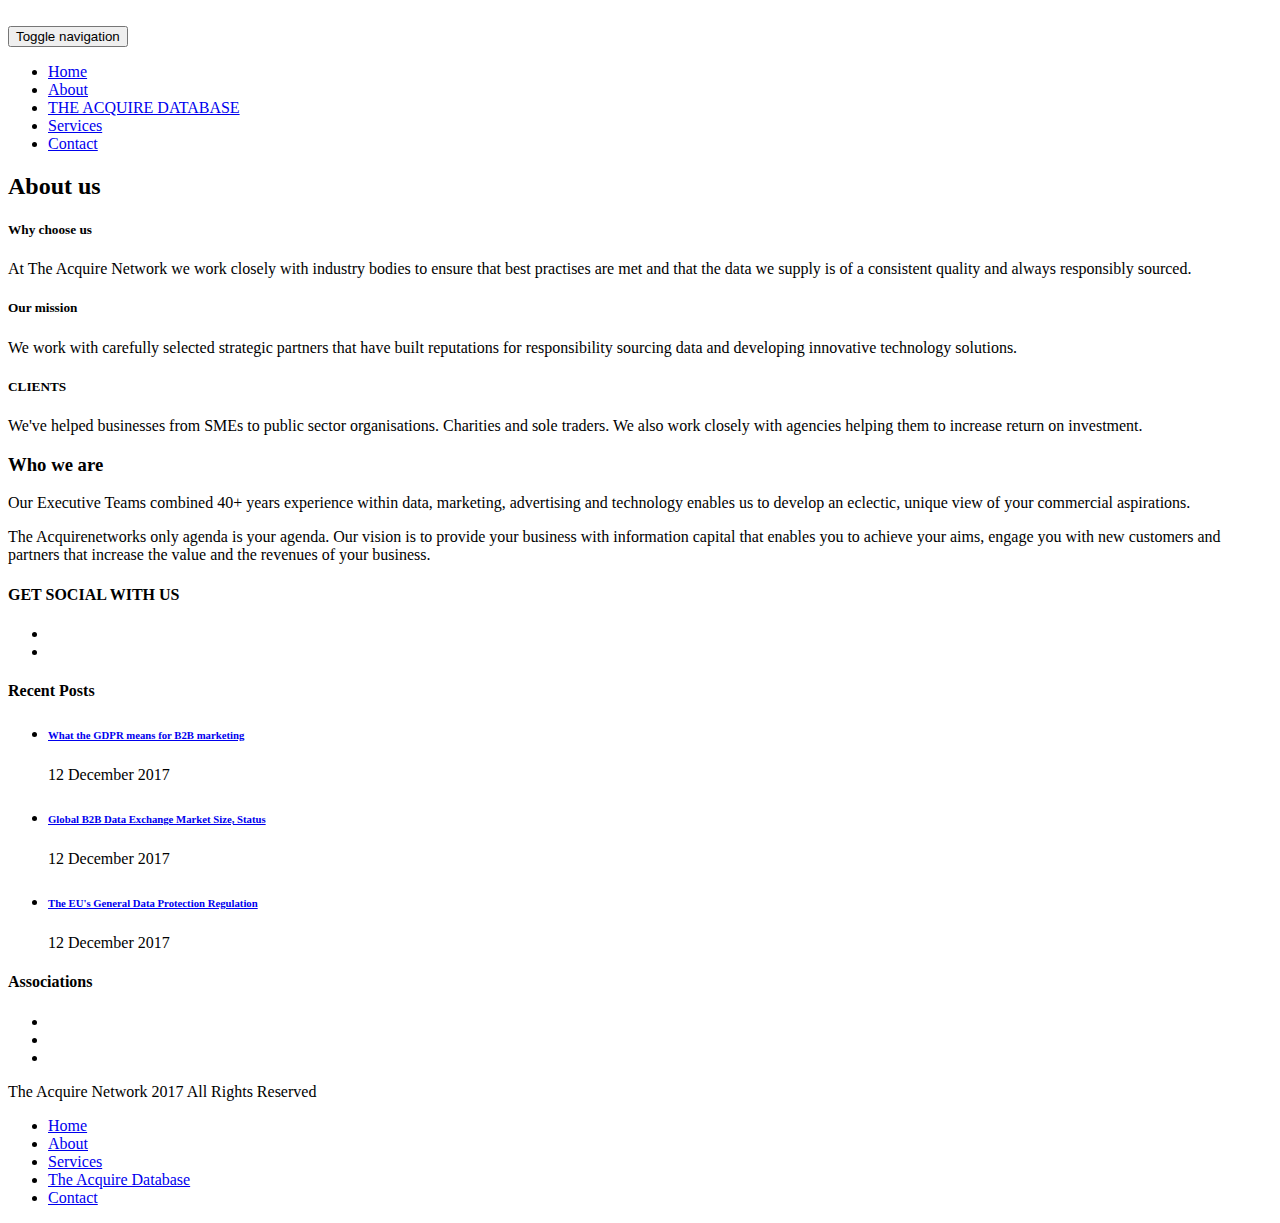
==== about.html @ 7dc89cb4 "website" ====
﻿<!DOCTYPE html>
<html lang="en">
<head>

	<meta charset="utf-8">
  <meta http-equiv="X-UA-Compatible" content="IE=edge">
  <meta name="viewport" content="width=device-width, initial-scale=1">

  <!-- Basic page information -->
  <meta name="description" content="">
  <meta name="keywords" content="">
  <meta name="author" content="Clas-design">
  <title>The Acquire Network - About</title>

  <!-- Fav Icon -->
  <link rel="shortcut icon" href="assets/images/favicon.ico">

  <!-- Custom Google fonts -->
  <link href='http://fonts.googleapis.com/css?family=Raleway:400,500,300,700' rel='stylesheet' type='text/css'>
  <link href='http://fonts.googleapis.com/css?family=Abel' rel='stylesheet' type='text/css'>

  <!-- Bootstrap CSS Style -->
  <link rel="stylesheet" href="assets/css/bootstrap/bootstrap.min.css">

  <!-- Template CSS Style -->
  <link rel="stylesheet" href="assets/css/style.css">

  <!-- Animate CSS  -->
  <link rel="stylesheet" href="assets/css/animate.css">

  <!-- FontAwesome 4.3.0 Icons  -->
  <link rel="stylesheet" href="assets/fonts/font-awesome-4.3/css/font-awesome.min.css">

  <!-- Et-line Icons  -->
  <link rel="stylesheet" href="assets/fonts/et-line-font/style.css">

  <!-- BXslider CSS  -->
  <link rel="stylesheet" href="assets/css/bxslider/jquery.bxslider.css">

  <!-- Owl carousel -->
  <link rel="stylesheet" href="assets/css/owl.carousel/owl.carousel.css">
  <link rel="stylesheet" href="assets/css/owl.carousel/owl.theme.css">
  <link rel="stylesheet" href="assets/css/owl.carousel/owl.transitions.css">

  <!-- Magnific-Popup CSS Style -->
  <link rel="stylesheet" href="assets/css/magnific-popup/magnific-popup.css">

  <!-- YTplayer CSS Style -->
  <link rel="stylesheet" href="assets/css/YTPlayer/jquery.mb.YTPlayer.min.css">

  <!-- Superslides CSS Style -->
  <link rel="stylesheet" href="assets/css/superslides.css">

  <!-- Vegas Slideshow -->
  <link rel="stylesheet" href="assets/css/vegas.min.css">

  <!-- Morphext CSS Style -->
  <link rel="stylesheet" href="assets/css/morphext.css">

  <!-- HTML5 Shim and Respond.js IE8 support of HTML5 elements and media queries -->
  <!-- WARNING: Respond.js doesn't work if you view the page via file:// -->
  <!--[if lt IE 9]>
    <script src="https://oss.maxcdn.com/html5shiv/3.7.2/html5shiv.min.js"></script>
    <script src="https://oss.maxcdn.com/respond/1.4.2/respond.min.js"></script>
  <![endif]-->
	
</head>
<body>

  <!-- Preload the Whole Page -->
  <div id="preloader">      
    <div id="loading-animation">&nbsp;</div>
  </div>

  <!-- Navbar -->
  <header class="header">
    <nav class="navbar navbar-default navbar-fixed-top" role="navigation">
      <div class="container">
      <!-- Brand and toggle get grouped for better mobile display -->
        <div class="navbar-header">
          <button type="button" class="navbar-toggle collapsed" data-toggle="collapse" data-target="#navigation-nav">
            <span class="sr-only">Toggle navigation</span>
            <span class="icon-bar"></span>
            <span class="icon-bar"></span>
            <span class="icon-bar"></span>
          </button>
           <a class="navbar-brand" href="#"><img src="" alt=""></a>
        </div>
  
        <!-- Collect the nav links, forms, and other content for toggling -->
        <div class="collapse navbar-collapse" id="navigation-nav">
          <ul class="nav navbar-nav navbar-right">
            <li><a class="section-scroll" href="index.html">Home</a></li>
            <li class="active"><a class="section-scroll" href="about.html">About</a></li>
            <li><a class="section-scroll" href="database.html">THE ACQUIRE DATABASE</a></li>
            <li><a class="section-scroll" href="services.html">Services</a></li>
            <li><a class="section-scroll" href="contact.html">Contact</a></li>
          </ul>
        </div><!-- /.navbar-collapse -->
      </div><!-- /.container -->
    </nav>
  </header>
  <!-- End Navbar -->

  <div id="wrapper">

  <!-- Head page section
  ================================================== -->
    <section>
      <div id="head-page-section" class="about-head-bg" data-stellar-background-ratio="0">
       <div class="container">
          <div class="row">

            <div class="col-md-8 col-sm-7">
               <div class="head-title">
                <h2>
                  About us
                </h2>
              </div> <!-- end subsection-text -->
            </div> <!-- end col-md-8 -->

            <div class="col-md-4 col-sm-5">
              <div class="project-navigation">
                <ol class="breadcrumb">
                </ol>
              </div>
            </div> <!-- end col-md-4 -->

          </div> <!-- end row -->
        </div> <!-- end container -->
      </div>
    </section>
    <!-- End head page -->

    <!-- About 2
    ================================================== -->
    <section>
      <div id="about-section-2">
        <div class="featured-boxes">
          <div class="row without-margin">

            <div class="col-sm-4">
                <div class="featured-item border-box text-center">
                  <h5>Why choose us</h5>
                  <p>At The Acquire Network we work closely with industry bodies to ensure that best practises are met and that the data we supply is of a consistent quality and always responsibly sourced.</p>
                </div> <!-- end featured-item -->
            </div> <!-- end col-sm-4 -->

            <div class="col-sm-4">
                <div class="featured-item border-box text-center">
                  <h5>Our mission</h5>
                  <p>We work with carefully selected strategic partners that have built reputations for responsibility sourcing data and developing innovative technology solutions.</p>
                </div> <!-- end featured-item -->
            </div> <!-- end col-sm-4 -->

            <div class="col-sm-4">
                <div class="featured-item border-box text-center">
                  <h5>CLIENTS</h5>
                  <p>We've helped businesses from SMEs to public sector organisations. Charities and sole traders. We also work closely with agencies helping them to increase return on investment.</p>
                </div> <!-- end featured-item -->
            </div> <!-- end col-sm-4 -->

          </div> <!-- end row -->
        </div> <!-- end featured-boxes -->
      </div>
    </section>
    <!-- End about section -->

    <!-- Our team skills
    ================================================== -->
    <section>
      <div id="about-our-team" class="pad-sec-60">
        <div class="container">
          <!-- Team skills -->
          <div class="about-team">
            <div class="row">

              <div class="col-md-12 col-sm-12 col-xs-12">
                <div class="title-section">
                  <h3>Who we are</h3>
                </div>
                <p>Our Executive Teams combined 40+ years experience within data, marketing, advertising and technology enables us to develop an eclectic, unique view of your commercial aspirations.</p>
                <p>The Acquirenetworks only agenda is your agenda. Our vision is to provide your business with information capital that enables you to achieve your aims, engage you with new customers and partners that increase the value and the revenues of your business.</p>
              </div> <!-- end col-md-6 -->

              <div class="col-md-12 col-sm-12 col-xs-12">
                <div class="progress-bars">
                  
                  <!-- skillbar -->

                    <!-- meta -->
                  </div> <!-- end p-bar -->

                  <!-- skillbar -->

                    <!-- meta -->
                  </div> <!-- end p-bar -->

                </div> <!-- end skills-bars -->
              </div> <!-- end col-md-6 -->
            </div> <!-- end row -->
          </div> <!-- end about-team -->
        </div>
      </div>
    </section>
    <!-- end our team skills -->

    <section>
      <div class="sep-section"></div>
    </section>

    <!-- End team-section -->

    <!-- Statistics
    ================================================== -->

    <!-- End statistic section -->


    <section>
      <div class="sep-section"></div>
    </section>



  <!-- Footer
  ================================================== -->
  <footer>
    <div class="up-footer">
      <div class="container">
        <div class="row">
          <div class="col-md-4 col-sm-6">
            <div class="widget footer-widget text-widget">
              <h4>GET SOCIAL WITH US</h4>
              <p></p>
              <ul class="social-list">
                <li><a class="twitter" href="https://twitter.com/acquire_network"><i class="fa fa-twitter"></i></a></li>
                <li><a class="linkedin" href="https://www.linkedin.com/company/18337438/"><i class="fa fa-linkedin"></i></a></li>
              </ul>
            </div> <!-- end footer-widget -->
          </div> <!-- end col-md-3 -->

          <div class="col-md-4 col-sm-6">
            <div class="widget footer-widget recent-widget">
              <h4>Recent Posts</h4>
              <ul>
                <li>
                  <h6><a href="https://upfrontbusinessdevelopment.co.uk/gdpr-legislation-means-b2b-marketing">What the GDPR means for B2B marketing</a></h6>
                  <span>12 December 2017</span>
                </li>
                <li>
                  <h6><a href="http://technopow.com/index.php/2017/10/18/b2b-data-exchange-market/">Global B2B Data Exchange Market Size, Status</a></h6>
                  <span>12 December 2017</span>
                </li>
                <li>
                  <h6><a href="https://www.lexology.com/library/detail.aspx?g=6e17b677-af2a-4fb4-bcde-2f281bc77a95.html"">The EU's General Data Protection Regulation</a></h6>
                  <span>12 December 2017</span>
                </li>
              </ul>
            </div> <!-- end recent-widget -->
          </div> <!-- end col-md-3 -->

          <div class="clearfix visible-sm-block"></div>

          <div class="col-md-4 col-sm-6">
            <div class="widget footer-widget more-works-widget">
              <h4>Associations</h4>
              <ul>
                <li><a class="zoom" href="assets/images/portfolio/03.jpg"><img src="assets/images/portfolio/03.jpg" alt=""></a></li>
                <li><a class="zoom" href="assets/images/portfolio/02.jpg"><img src="assets/images/portfolio/02.jpg" alt=""></a></li>
                <li><a class="zoom" href="assets/images/portfolio/01.jpg"><img src="assets/images/portfolio/01.jpg" alt=""></a></li>
              </ul>
            </div>              
          </div> <!-- end col-md-3 -->
        </div> <!-- end row -->
      </div> <!-- end container -->
    </div>

    <div class="footer-line">
      <div class="container">
        <div class="row">
          <div class="col-md-6">
            <p>The Acquire Network 2017 All Rights Reserved</p>
          </div>
          <div class="col-md-6">
            <ul class="footer-menu text-right">
              <li><a href="index.html">Home</a></li>
              <li><a href="about.html">About</a></li>
              <li><a href="services.html">Services</a></li>
              <li><a href="database.html">The Acquire Database</a></li>
              <li><a href="contact.html">Contact</a></li>
            </ul>
          </div>  <!-- end col-md-6   -->         
        </div> <!-- end row      --> 
      </div> <!-- end container -->
    </div> <!-- end footer-line -->

    </footer>
  <!-- End footer -->

  <!-- JS libraries and scripts -->
  <script src="assets/js/jquery-1.11.3.min.js"></script>
  <script src="assets/js/bootstrap.min.js"></script>
  <script src="assets/js/bootstrap-hover-dropdown.min.js"></script>
  <script src="assets/js/jquery.smoothscroll.js"></script>
  <script src="assets/js/jquery.easing.1.3.js"></script>
  <script src="assets/js/jquery.stellar.min.js"></script>
  <script src="assets/js/jquery.countTo.js"></script>
  <script src="assets/js/jquery.waypoints.js"></script>
  <script src="assets/js/jquery.imagesloaded.min.js"></script>
  <script src="assets/js/jquery.appear.min.js"></script>
  <script src="assets/js/jquery.bxslider.min.js"></script>
  <script src="assets/js/jquery.isotope.js"></script>
  <script src="assets/js/jquery.placeholder.js"></script>
  <script src="assets/js/jquery.ajaxchimp.min.js"></script>
  <script src="assets/js/jquery.fitvids.js"></script>
  <script src="assets/js/jquery.magnific-popup.min.js"></script>
  <script src="assets/js/jquery.mb.YTPlayer.min.js"></script>
  <script src="assets/js/jquery.owl.carousel.min.js"></script>
  <script src="assets/js/jquery.superslides.min.js"></script>
  <script src="assets/js/jquery.burger-menu.js"></script>
  <script src="assets/js/burger-menu-scroll.js"></script>
  <script src="assets/js/vegas.min.js"></script>
  <script src="assets/js/jquery.morphext.min.js"></script>
  <script src="http://maps.google.com/maps/api/js?sensor=false"></script>
  <script src="assets/js/jquery.gmaps.js"></script>
  <script src="assets/js/main.js"></script>

</body>
</html>
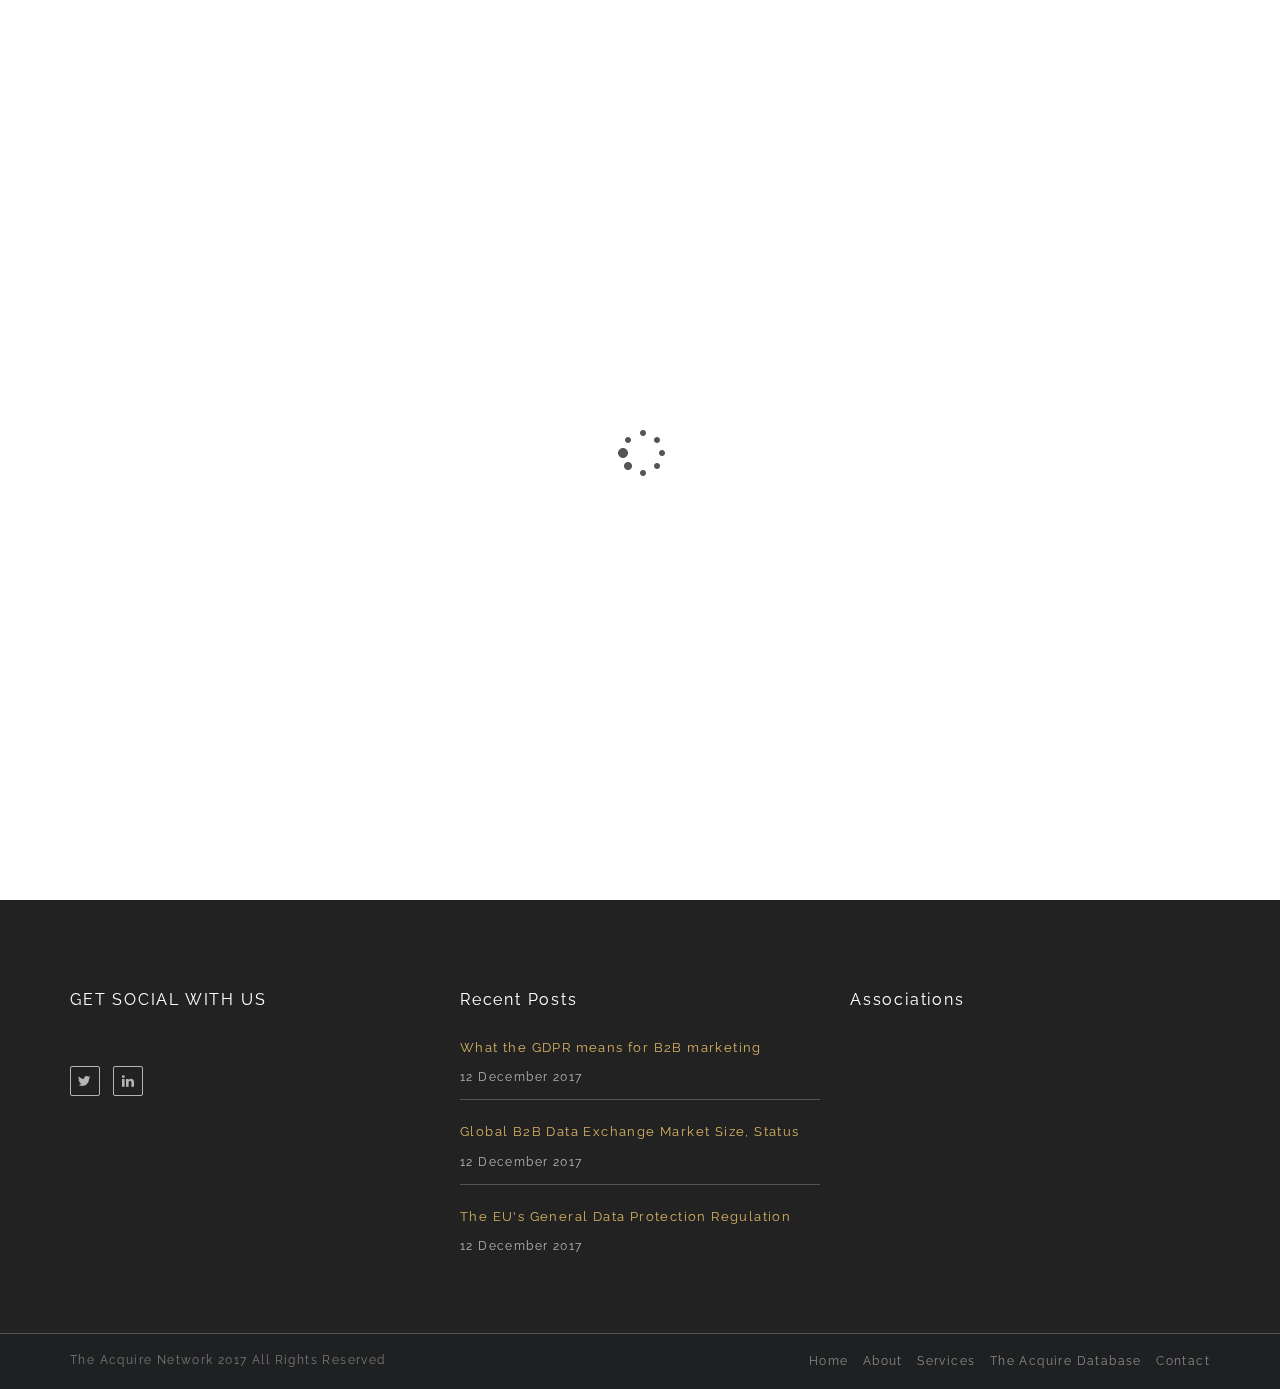
==== commit 9c555a18: "Update about.html" ====
--- a/about.html
+++ b/about.html
@@ -20,42 +20,42 @@
   <link href='http://fonts.googleapis.com/css?family=Abel' rel='stylesheet' type='text/css'>
 
   <!-- Bootstrap CSS Style -->
-  <link rel="stylesheet" href="assets/css/bootstrap/bootstrap.min.css">
+  <link rel="stylesheet" href="css/bootstrap/bootstrap.min.css">
 
   <!-- Template CSS Style -->
-  <link rel="stylesheet" href="assets/css/style.css">
+  <link rel="stylesheet" href="css/style.css">
 
   <!-- Animate CSS  -->
-  <link rel="stylesheet" href="assets/css/animate.css">
+  <link rel="stylesheet" href="css/animate.css">
 
   <!-- FontAwesome 4.3.0 Icons  -->
-  <link rel="stylesheet" href="assets/fonts/font-awesome-4.3/css/font-awesome.min.css">
+  <link rel="stylesheet" href="fonts/font-awesome-4.3/css/font-awesome.min.css">
 
   <!-- Et-line Icons  -->
-  <link rel="stylesheet" href="assets/fonts/et-line-font/style.css">
+  <link rel="stylesheet" href="fonts/et-line-font/style.css">
 
   <!-- BXslider CSS  -->
-  <link rel="stylesheet" href="assets/css/bxslider/jquery.bxslider.css">
+  <link rel="stylesheet" href="css/bxslider/jquery.bxslider.css">
 
   <!-- Owl carousel -->
-  <link rel="stylesheet" href="assets/css/owl.carousel/owl.carousel.css">
-  <link rel="stylesheet" href="assets/css/owl.carousel/owl.theme.css">
-  <link rel="stylesheet" href="assets/css/owl.carousel/owl.transitions.css">
+  <link rel="stylesheet" href="css/owl.carousel/owl.carousel.css">
+  <link rel="stylesheet" href="css/owl.carousel/owl.theme.css">
+  <link rel="stylesheet" href="css/owl.carousel/owl.transitions.css">
 
   <!-- Magnific-Popup CSS Style -->
-  <link rel="stylesheet" href="assets/css/magnific-popup/magnific-popup.css">
+  <link rel="stylesheet" href="css/magnific-popup/magnific-popup.css">
 
   <!-- YTplayer CSS Style -->
-  <link rel="stylesheet" href="assets/css/YTPlayer/jquery.mb.YTPlayer.min.css">
+  <link rel="stylesheet" href="css/YTPlayer/jquery.mb.YTPlayer.min.css">
 
   <!-- Superslides CSS Style -->
-  <link rel="stylesheet" href="assets/css/superslides.css">
+  <link rel="stylesheet" href="css/superslides.css">
 
   <!-- Vegas Slideshow -->
   <link rel="stylesheet" href="assets/css/vegas.min.css">
 
   <!-- Morphext CSS Style -->
-  <link rel="stylesheet" href="assets/css/morphext.css">
+  <link rel="stylesheet" href="css/morphext.css">
 
   <!-- HTML5 Shim and Respond.js IE8 support of HTML5 elements and media queries -->
   <!-- WARNING: Respond.js doesn't work if you view the page via file:// -->
@@ -327,4 +327,4 @@
   <script src="assets/js/main.js"></script>
 
 </body>
-</html>+</html>
--- a/css/style.css
+++ b/css/style.css
@@ -0,0 +1,5805 @@
+/*STYLE.CSS*/
+
+/*This is main CSS file that contains custom style rules used in this template*/
+
+/***********************************************************************************************
+
+    Project Name: Comet
+    Project Description: Creative Multipurpose Template
+    File Name: style.css
+    Author: Claudiu
+    Author URI: http://www.clas-design.com
+    Build Date: 03-12-2015
+    Version: 1.0 Initial Release
+    Copyright: (C) 2016
+
+
+/***********************************************************************************************/
+/* TABLE OF CONTENTS: */
+/***********************************************************************************************/
+
+/*------------------------------------------------------------------------
+
+  01. Common Styles
+      -Help classes
+      -Typography
+      -Buttons
+      -Form
+  02. Preloader
+  03. Navbar
+  04. Navbar>Sticky Header
+  05. Navbar>burger Menu
+  06. Accordion
+  07. Hero section
+  08. Promo section
+  09. About Sections
+  10. Skills section
+  11. History section
+  12. Statistics Section
+  13. Portfolio
+  14. Intermediate section
+  15. Services 
+  16. Process section
+  17. Features services
+  18. Clients section
+  19. Team
+  20. Banner
+  22. Video section
+  23. Choose Section
+  24. Blog section
+  25. Subscribe section
+  26. Testimonials
+  27. Google maps
+  28. Contact
+  29. Footer
+  30. Footer 2
+  31. Single project page
+  32. Special portfolio template
+  33. Special photography template
+  34. Landing Blog
+  35. Blog Post
+  36. Construction Template
+  37. Responsive Part
+
+--------------------------------------------------------------------------*/
+    
+
+/***********************************************************************************************/
+/* =Common Styles */
+/***********************************************************************************************/
+
+body {
+  font-family: 'Raleway', sans-serif;
+  color: #777;
+  line-height: 1.9;
+  font-size: 13px;
+  letter-spacing: 1.4px;
+  -webkit-font-smoothing: antialiased;
+  padding-top: 60px;
+}
+
+a {
+  color: #d6b161;
+  -webkit-transition: all .25s ease-in-out;
+     -moz-transition: all .25s ease-in-out;
+      -ms-transition: all .25s ease-in-out;
+       -o-transition: all .25s ease-in-out;
+          transition: all .25s ease-in-out;
+}
+
+a:hover, a:focus {
+  text-decoration: none;
+}
+
+img {
+  max-width: 100%;
+}
+
+.divider {
+  background-color: #9e9b7e;
+  height: 2px;
+  width: 60px;
+  margin: 20px 0;
+}
+
+a, b, div, ul, li {
+  -webkit-tap-highlight-color: rgba(0,0,0,0);
+  -webkit-tap-highlight-color: transparent;
+  -moz-outline-: none;
+}
+
+img:not([draggable]), embed, object, video {
+  max-width: 100%;
+  height: auto;
+}
+
+/***********************************************************************************************/
+/* =Help classes*/
+/***********************************************************************************************/
+
+.without-padding {
+  padding: 0;
+}
+
+.without-margin {
+  margin: 0;
+}
+
+.container.full-width {
+  width: 100%!important;
+}
+
+.pad-sec {
+  padding: 120px 0;
+}
+
+.pad-sec-100 {
+  padding: 100px 0;
+}
+
+.pad-sec-80 {
+  padding: 80px 0;
+}
+
+.pad-sec-70 {
+  padding: 70px 0;
+}
+
+.pad-sec-60 {
+  padding: 60px 0;
+}
+
+.pad-sec-40 {
+  padding: 40px 0;
+}
+
+.pad-top-20 {
+  padding-top: 20px;
+}
+
+.pad-top-30 {
+  padding-top: 30px;
+}
+
+.pad-top-40 {
+  padding-top: 40px;
+}
+
+.pad-top-50 {
+  padding-top: 50px;
+}
+
+.pad-top-45 {
+  padding-top: 45px
+}
+
+.pad-top-60 {
+  padding-top: 60px;
+}
+
+.pad-top-80 {
+  padding-top: 80px;
+}
+
+.pad-top-100 {
+  padding-top: 100px;
+}
+
+.pad-top-120 {
+  padding-top: 120px;
+}
+
+.pad-top-140 {
+  padding-top: 140px;
+}
+
+.pad-bt-120 {
+  padding-bottom: 120px;
+}
+
+.pad-bt-100 {
+  padding-bottom: 100px;
+}
+
+.pad-bt-80 {
+  padding-bottom: 80px;
+}
+
+.pad-bt-60 {
+  padding-bottom: 60px!important;
+}
+
+.pad-bt-40 {
+  padding-bottom: 40px!important;
+}
+
+.pad-bt-20 {
+  padding-bottom: 40px;
+}
+
+.pad-rt-60 {
+  padding-right: 60px;
+}
+
+.pad-lf-60 {
+  padding-left: 60px;
+}
+
+.pad-lf-20 {
+  padding-left: 20px;
+}
+
+.pad-thb {
+  padding-top: 15px;
+  padding-bottom: 15px;
+}
+
+.sep-section {
+  height: 1px;
+  border-bottom: 1px solid #EAEAEA;
+}
+
+.grey-bg {
+  background: #f5f5f5;
+}
+
+.grey-l-bg {
+  background: #f7f7f7;
+}
+
+.l-grey-bg {
+  background: #fafafa;
+}
+
+.dark-bg {
+  background: #1b1b1b;
+}
+
+.yellow-bg {
+  background: #ffba00!important;
+}
+
+.vertical-align-table {
+  width: 100%;
+  height: 100%;
+  display: table;
+}
+
+.vertical-align-cell {
+  display: table-cell;
+  vertical-align: middle;
+}
+
+.border-r {
+  border-right: 1px solid #e1e1e1;
+}
+
+.bt-0 {
+  border-bottom: 0!important;
+}
+
+/***********************************************************************************************/
+/* =Typography */
+/***********************************************************************************************/
+
+h1, h2, h3, h4, h5, h6, .h1, .h2, .h3, .h4, .h5, .h6 {
+  font-weight: 700;
+  color: #1f2021;
+  text-transform: uppercase;
+}
+
+h1, .h1, h2, .h2, h3, .h3 {
+  margin-top: 0;
+  margin-bottom: 20px;
+}
+
+h1, .h1 {
+  font-family: 'Abel', sans-serif;
+  font-weight: 300;
+  letter-spacing: 5px;
+  text-transform: uppercase;
+  font-size: 64px;
+  line-height: 1.5;
+  margin-bottom: 0;
+}
+
+h2 {
+  font-size: 24px;
+  line-height: 1.5;
+}
+
+h3 {
+  font-size: 20px;
+  line-height: 1.5;
+}
+
+h4 {
+  font-size: 16px;
+  padding-bottom: 20px;
+  line-height: 1.4;
+}
+
+h5 {
+  font-size: 14px;
+  line-height: 1.6;
+}
+
+h6 {
+  font-size: 12px;
+}
+
+.color {
+  color: #35d3b7;
+}
+
+.color-const {
+  color: #F4BC16;
+}
+
+.color-yellow {
+  color: #eeb313;
+}
+
+.font-size-40 {
+  font-size: 40px;
+}
+
+/***********************************************************************************************/
+/* =Buttons */
+/***********************************************************************************************/
+
+.btn {
+  font-size: 13px;
+  letter-spacing: 1px;
+  padding: 14px 25px;
+  border-radius: 1px;
+  -webkit-transition: all .25s ease-in-out;
+  -moz-transition: all .25s ease-in-out;
+  -ms-transition: all .25s ease-in-out;
+  -o-transition: all .25s ease-in-out;
+  transition: all .25s ease-in-out;
+}
+
+.btn:focus, .btn:active:focus, .btn.active:focus, .btn.focus, .btn:active.focus, .btn.active.focus {
+  outline: 0;
+}
+
+.btn-lg {
+  padding: 17px 34px;
+  letter-spacing: 1.3px;
+}
+
+.btn-md {
+  padding: 13px 27px;
+}
+
+.btn-sm {
+  padding: 10px 37px;
+  font-size: 12px;
+  -webkit-border-radius: 2px;
+     -moz-border-radius: 2px;
+          border-radius: 2px;
+}
+
+.btn-xs {
+  padding: 6px 18px;
+  font-size: 12px;
+}
+
+.btn-rounded {
+  border-radius: 4px;
+}
+
+.btn-primary {
+  text-transform: uppercase;
+  background-color: #222;
+  border-color:#222;
+}
+
+.btn-light-solid {
+    background: #fff;
+    color: #222;
+}
+
+.btn-primary:hover, .btn-primary:focus, .btn-primary.focus, .btn-primary:active, 
+.btn-primary.active, .open>.dropdown-toggle.btn-primary, .btn-light-solid:hover, 
+.btn-light-solid:focus, .btn-light-solid:active, .btn-light-solid:visited {
+  color: #fff;
+  background-color: #d6b161;
+  border-color: #d6b161;
+}
+
+.btn-colored {
+  background-color: #d6b161;
+  color: #fff;
+}
+
+.btn-colored:hover, .btn-colored:focus, .btn-colored:active {
+  background-color: #222;
+  color: #fff;
+}
+
+.btn-dark-border {
+  background: transparent;
+  border: 1px solid #222;
+  color: #222;
+}
+
+.btn-dark-border:hover {
+  background: #222;
+  border: 1px solid #222;
+  color: #fff;
+}
+
+.btn-clean {
+  color: #fff;
+  border: 1px solid #fff;
+}
+
+.btn-clean:hover, .btn-clean:visited, .btn-clean:active, .btn-clean {
+  color: #fff;
+}
+
+.btn-clean-2 {
+  border-color: #6B6B6B;
+  color: #1f2021;
+  text-transform: uppercase;
+  letter-spacing: 0;
+  background: transparent;
+}
+
+.btn-gray {
+  color: #777;
+  background: #e5e5e5;
+}
+
+.btn-yellow {
+  background-color: #ffba00;
+  color: #fff;
+  -webkit-transition: all .25s ease;
+     -moz-transition: all .25s ease;
+      -ms-transition: all .25s ease;
+       -o-transition: all .25s ease;
+          transition: all .25s ease;
+}
+
+.btn-yellow:hover, .btn-yellow:active, .btn-yellow:focus {
+  background-color: #222;
+  border-color: #222;
+  box-shadow: none;
+  color: #fff;
+}
+
+.btn-dark {
+  color: #FFF;
+  text-transform: uppercase;
+  background: rgba(34,34,34, .9);
+  font-weight: 400;
+  border-color: rgba(0,0,0, .7);
+}
+
+.btn-dark:hover, .btn-dark:active, .btn-dark:focus, .btn-dark:visited {
+  color: rgba(255,255,255, .85);
+  background: rgba(0,0,0, .7);
+  outline: 0;
+  box-shadow: none;
+}
+
+/***********************************************************************************************/
+/* =Form */
+/***********************************************************************************************/
+
+.form-group {
+  margin-bottom: 20px;
+}
+
+.form-control {
+  font-size: 13px;
+  color: #555;
+  background-color: #fff;
+  background-image: none;
+  border: 1px solid #ccc;
+  border-radius: 1px;
+  height: auto;
+  padding: 10px 12px;
+    -webkit-box-shadow: none;
+  -moz-box-shadow: none;
+  box-shadow: none;
+  -webkit-transition: all 0.2s cubic-bezier(0.000, 0.000, 0.580, 1.000);
+  -moz-transition: all 0.2s cubic-bezier(0.000, 0.000, 0.580, 1.000);
+  -o-transition: all 0.2s cubic-bezier(0.000, 0.000, 0.580, 1.000);
+  -ms-transition: all 0.2s cubic-bezier(0.000, 0.000, 0.580, 1.000);
+  transition: all 0.2s cubic-bezier(0.000, 0.000, 0.580, 1.000);
+}
+
+.form-control:focus {
+  color: #111;
+  border-color: rgba(0,0,0, .7);
+  -webkit-box-shadow: none;
+  -moz-box-shadow: none;
+  box-shadow: none;
+  outline: none;
+}
+
+.f-cons:focus {
+  border-color: #ffba00;
+}
+
+/***********************************************************************************************/
+/* =Preloader */
+/***********************************************************************************************/ 
+
+#preloader {
+  background-color: #FFF;
+  bottom: 0;
+  left: 0;
+  position: fixed;
+  right: 0;
+  top: 0;
+  z-index: 999999;
+}
+
+#loading-animation {
+  background-image: url("../images/loading.gif") ;
+  opacity: 0.7;
+  background-position: center center;
+  background-repeat: no-repeat;
+  height: 200px;
+  left: 50%;
+  margin: -100px 0 0 -100px;
+  position: absolute;
+  top: 50%;
+  width: 200px;
+  border-radius: 4px;
+}
+
+#loading-animation.load-const {
+  background-image: url("../images/loading-c.gif") ;
+}
+
+#loading-animation.load-port {
+  background-image: url("../images/loading-p.gif") ;
+}
+
+/***********************************************************************************************/
+/* =Navbar */
+/***********************************************************************************************/
+
+.navbar-brand {
+  padding-top: 9px;
+}
+
+.navbar-default {
+  background-color: #fff;
+  border: 2px solid #f0f0f0;
+}
+
+.navbar-default .navbar-collapse, .navbar-default .navbar-form {
+  border: transparent;
+}
+
+.navbar-default .navbar-nav > .active > a, .navbar-default .navbar-nav > .active > a:hover, 
+.navbar-default .navbar-nav > .active > a:focus {
+  background: transparent;
+  color: #d6b161;
+}
+
+.navbar-innovation .navbar-nav > .active > a, .navbar-innovation .navbar-nav > .active > a:hover, 
+.navbar-innovation .navbar-nav > .active > a:focus {
+  background: transparent;
+  color: #ffba00;
+}
+
+.navbar-default .navbar-nav > li > a:hover, .navbar-default .navbar-nav > li > a:focus {
+  color: #d6b161!important;
+}
+
+.navbar-innovation .navbar-nav > li > a:hover, .navbar-innovation .navbar-nav > li > a:focus {
+  color: #ffba00!important;
+}
+
+.navbar-innovation .navbar-nav>li>.dropdown-menu {
+  border-top: 3px solid #ffba00;
+  margin-top: -1px!important;
+}
+
+.navbar-nav {
+  margin: 7.5px -10px;
+}
+
+.navbar-default .navbar-nav > li > a {
+  color: #060606;
+  text-transform: uppercase;
+  -webkit-transition: color .3s ease-in-out;
+     -moz-transition: color .3s ease-in-out;
+      -ms-transition: color .3s ease-in-out;
+       -o-transition: color .3s ease-in-out;
+          transition: color .3s ease-in-out;
+}
+
+.navbar-nav > li > a {
+  text-align: center;
+}
+
+.nav > li > a {
+  padding: 13px;
+}
+
+.navbar-default .navbar-toggle:hover, .navbar-default .navbar-toggle:focus {
+  background: transparent;
+}
+
+.navbar-default .navbar-toggle .icon-bar {
+  background-color: #626262;
+}
+
+.dropdown-menu {
+  top: 120%;
+  font-size: 12px;
+  text-transform: uppercase;
+    -webkit-box-shadow: none;
+  box-shadow: none;
+  border-radius: 2px;
+  border-top: 0;
+  padding: 12px 5px;
+  border-top: 3px solid #d6b161;
+  -webkit-transition: all .35 ease-in;
+     -moz-transition: all .35 ease-in;
+      -ms-transition: all .35 ease-in;
+       -o-transition: all .35 ease-in;
+          transition: all .35 ease-in;
+}
+
+.dropdown-menu>li>a {
+  padding: 5px 15px;
+  line-height: 1.7;
+  letter-spacing: 2px;
+  text-transform: none;
+  font-size: 13px;
+}
+
+.dropdown-menu>li>a:focus, .dropdown-menu>li>a:hover {
+  background-color: #fff;
+  color: #35d3b7;
+}
+
+.navbar-innovation .dropdown-menu>li>a:focus, .dropdown-menu>li>a:hover {
+  color: #ffba00;
+}
+
+.navbar-default .navbar-nav>.open>a, .navbar-default .navbar-nav>.open>a:focus, .navbar-default .navbar-nav>.open>a:hover {
+  background-color: #fff;
+  color: #d6b161;
+}
+
+.navbar-innovation .navbar-nav>.open>a, .navbar-default .navbar-nav>.open>a:focus, .navbar-default .navbar-nav>.open>a:hover {
+  color: #ffba00!important;
+}
+
+.navbar-default .dropdown:hover>.dropdown-menu {
+  display: block;
+}
+
+.navbar-fixed-bottom .navbar-collapse, .navbar-fixed-top .navbar-collapse {
+  max-height: 430px!important;
+}
+
+/************************************************************************
+// =Navigation>Sticky Header
+*************************************************************************/
+
+.sticky-header {
+  height: 80px;
+  width: 100%;
+  z-index: 56;
+  padding: 27px 0;
+  position: absolute;
+  top: 0;
+}
+
+.sticky-header .logo,
+.sticky-header .top-bars {
+  padding-left: 0;
+}
+
+.sticky-header .logo img {
+  max-height: 50px;
+}
+
+.sticky-header .top-bars {
+  text-align: right;
+  font-size: 28px;
+  color: black;
+}
+
+.sticky-header .top-bars .fa-wrap {
+  margin-right: 3px;
+  float: right;
+}
+
+.sticky-header .top-bars .fa {
+  cursor: pointer;
+}
+
+.sticky-header .top-bars .fa:hover {
+  color: #7e7d7d;
+}
+
+.sticky-header .navbar.active {
+  position: fixed;
+  display: block;
+  width: 100%;
+  opacity: 0.95;
+  background: #fff;
+  width: 100%;
+  padding: 0;
+  border-bottom: 1px solid rgb(242, 242, 242);
+}
+
+/************************************************************************
+// =Navigation>burger Menu
+*************************************************************************/
+
+.burger-menu {
+  display: none;
+  background-color: rgba(0, 0, 0, 0.8);
+  position: fixed;
+  left: 0;
+  top: 0;
+  width: 100%;
+  height: 100%;
+  z-index: 999;
+}
+
+.burger-menu .container {
+  position: relative;
+}
+
+.burger-menu a {
+  color: #e6e5e5;
+}
+
+.burger-menu a:hover {
+  color: white;
+}
+
+.burger-menu .icon-wrap {
+  font-size: 50px;
+  position: absolute;
+  right: 0;
+  top: 54px;
+  display: block;
+}
+
+.burger-menu .icon-wrap .close-icon {
+  cursor: pointer;
+  -webkit-transition: opacity .3s;
+  transition: opacity .3s;
+  display: block;
+}
+
+.burger-menu .icon-wrap .close-icon:hover {
+  opacity: .7;
+}
+
+.burger-menu .menu-wrap {
+  text-align: center;
+  letter-spacing: 2px;
+  margin-top: 16%;
+  overflow-y: auto;
+}
+
+.burger-menu .menu-wrap ul {
+  padding-left: 0;
+}
+
+.burger-menu .menu-wrap > ul > li {
+  font-size: 26px;
+  font-weight: 600;
+  text-transform: uppercase;
+  margin-bottom: 20px;
+  list-style-type: none;
+}
+
+.burger-menu .menu-wrap > ul > li > a {
+  color: white;
+  position: relative;
+}
+
+.burger-menu .menu-wrap > ul > li > a:hover {
+  color: #e6e5e5;
+}
+
+.burger-menu .menu-wrap ul ul {
+  font-size: 20px;
+  text-transform: capitalize;
+  font-weight: 500;
+  padding-left: 0;
+  margin-top: 24px;
+  line-height: 1.5;
+  display: none;
+}
+
+.burger-menu .menu-wrap ul ul li {
+  list-style-type: none;
+}
+
+.burger-menu .menu-wrap ul ul a {
+  color: #7e7d7d;
+}
+
+.burger-menu .menu-wrap ul ul a:hover {
+  color: #e6e5e5;
+}
+
+.open-menu {
+  cursor: pointer;
+  position: absolute;
+  right: -50px;
+  top: 0;
+  padding: 7px;
+  font-weight: 100;
+  color: white;
+  font-size: 20px;
+}
+
+/***********************************************************************************************/
+/* =Accordion*/
+/***********************************************************************************************/
+
+#feature-section-3 .col-md-5 {
+  padding-right: 45px;
+}
+
+dl.accordion {
+  margin-top: 30px;
+}
+
+.accordion > dt{
+  margin-bottom: 5px;
+  font-size: 12px;
+  font-weight: 400;
+  text-transform: uppercase;
+  letter-spacing: 0.2em;
+}
+
+.accordion > dt > a{
+  display: block;
+  position: relative;
+  color: #777;
+  text-decoration: none;
+  padding: 14px 20px;
+  border: 1px solid #e5e5e5;
+  -webkit-transition: all 0.27s cubic-bezier(0.000, 0.000, 0.580, 1.000);  
+    -moz-transition: all 0.27s cubic-bezier(0.000, 0.000, 0.580, 1.000); 
+    -o-transition: all 0.27s cubic-bezier(0.000, 0.000, 0.580, 1.000);
+    -ms-transition: all 0.27s cubic-bezier(0.000, 0.000, 0.580, 1.000); 
+    transition: all 0.27s cubic-bezier(0.000, 0.000, 0.580, 1.000);
+}
+
+.accordion > dt > a:hover{
+  text-decoration: none;
+  border-color: #ddd;
+  background-color: #fcfcfc;  
+  color: #444;
+}
+
+.accordion > dt > a.active{
+  color: #000;
+  border-color: #ddd;
+  background-color: #fcfcfc;
+  cursor: default;
+}
+
+.accordion > dt > a:after{
+  content: "\f107";
+  width: 15px;
+  height: 15px;
+  margin-top: -8px;
+  position: absolute;
+  top: 50%;
+  right: 10px;
+  font-family: 'FontAwesome';
+  speak: none;
+  font-style: normal;
+  font-weight: normal;
+  font-variant: normal;
+  text-transform: none;
+  font-size: 15px;
+  line-height: 15px;
+  text-align: center;
+  color: #999;
+  -webkit-font-smoothing: antialiased;
+  -webkit-transition: all 0.27s cubic-bezier(0.000, 0.000, 0.580, 1.000);  
+    -moz-transition: all 0.27s cubic-bezier(0.000, 0.000, 0.580, 1.000); 
+    -o-transition: all 0.27s cubic-bezier(0.000, 0.000, 0.580, 1.000);
+    -ms-transition: all 0.27s cubic-bezier(0.000, 0.000, 0.580, 1.000); 
+    transition: all 0.27s cubic-bezier(0.000, 0.000, 0.580, 1.000);
+}
+
+.accordion > dt > a.active:after,
+.accordion > dt > a.active:hover:after{
+  content: "\f106";
+  color: #111;
+}
+
+.accordion > dt > a:hover:after{
+  color: #444;
+}
+
+.accordion > dd{
+  margin-bottom: 10px;
+  padding: 10px 20px 20px;
+  line-height: 2;
+  color: #777;
+}
+
+/***********************************************************************************************/
+/* =Hero Section */
+/***********************************************************************************************/
+
+#hero-section {
+  position: relative;
+  display: table;
+  width: 100%;
+  height: 100vh; 
+  min-height: 100%;
+  -webkit-background-size: cover;
+     -moz-background-size: cover;
+       -o-background-size: cover;
+          background-size: cover;
+}
+
+.hero-content {
+  position: relative;
+  display: table-cell;
+  vertical-align: middle;
+  width: 100%;
+  height: 100%;
+  margin: 0 auto;
+  z-index: 2;
+}
+
+.hero-content h1, p.hero, .hero-slider-content h1 {
+  color: #fff;
+}
+
+.div-line {
+  width: 50px;
+  background-color: #fff;
+  height: 3px;
+  margin: 20px 0;
+}
+
+p.hero {
+  line-height: 1.5;
+  margin: 0;
+  font-family: 'Abel', sans-serif;
+  letter-spacing: 6px;
+  font-size: 20px!important;
+  margin-bottom: 10px!important;
+  text-transform: uppercase;
+}
+
+.hero-content p, .hero-slider-content p {
+  color: #fff;
+  margin-bottom: 10px;
+  line-height: 2.2;
+  font-size: 14px;
+  font-weight: 300;
+}
+
+.hero-content .call-to-action, .hero-slider-content .call-to-action {
+  padding-top: 30px;
+}
+
+span.spacebtn {
+  padding: 10px;
+}
+
+ul.caption-slides {
+  padding-left: 0;
+}
+
+ul.caption-slides li {
+  text-align: center;
+}
+
+.caption-slides .div-line {
+  text-align: center;
+  margin: 20px auto;
+}
+
+.creative-hero-page {
+  background: url("../images/temp/hero.jpg") no-repeat center center;
+  height: 100%;
+  -webkit-background-size: cover;
+     -moz-background-size: cover;
+       -o-background-size: cover;
+          background-size: cover;
+}
+
+.creative-hero-page:before {
+  position: absolute;
+  content: '';
+  top: 0;
+  left: 0;
+  background: rgba(0, 0, 0, 0.4);
+  width: 100%;
+  height: 100%;
+  z-index: 2;
+}
+
+.creative-hero-page-2 {
+  background: url("../images/temp/hero-slide-6.jpg") no-repeat center center;
+  height: 100%;
+  width: 100%;
+  -webkit-background-size: cover;
+     -moz-background-size: cover;
+       -o-background-size: cover;
+          background-size: cover;
+}
+
+.creative-hero-page-2:before {
+  position: absolute;
+  content: '';
+  top: 0;
+  left: 0;
+  background: rgba(0, 0, 0, 0.3);
+  width: 100%;
+  height: 100%;
+  z-index: 2;
+}
+
+.creative-hero-page-3 {
+  background: url("../images/temp/hero-slide-8.jpg") no-repeat center center;
+  height: 100%;
+  -webkit-background-size: cover;
+     -moz-background-size: cover;
+       -o-background-size: cover;
+          background-size: cover;
+}
+
+.creative-hero-page-3:before {
+  position: absolute;
+  content: '';
+  top: 0;
+  left: 0;
+  background: rgba(0, 0, 0, 0.4);
+  width: 100%;
+  height: 100%;
+  z-index: 2;
+}
+
+.creative-hero-page-4 {
+  background: url("../images/temp/hero-bg.jpg") no-repeat center center;
+  height: 100%;
+  -webkit-background-size: cover;
+     -moz-background-size: cover;
+       -o-background-size: cover;
+          background-size: cover;
+}
+
+.creative-hero-page-4:before {
+  position: absolute;
+  content: '';
+  top: 0;
+  left: 0;
+  background: rgba(0, 0, 0, 0.3);
+  width: 100%;
+  height: 100%;
+  z-index: 2;
+}
+
+.creative-hero-page-5 {
+  background: url("../images/temp/hero-slide-1.jpg") no-repeat center center;
+  height: 100%;
+  -webkit-background-size: cover;
+     -moz-background-size: cover;
+       -o-background-size: cover;
+          background-size: cover;
+  width: 100%;
+}
+
+.creative-hero-page-5:before {
+  position: absolute;
+  content: '';
+  top: 0;
+  left: 0;
+  background: rgba(0, 0, 0, 0.3);
+  width: 100%;
+  height: 100%;
+  z-index: 2;
+}
+
+.hero-video-section {
+  background: url("../images/temp/hero-slide-7.jpg") no-repeat center center;
+  position: relative;
+  display: table;
+  width: 100%;
+  height: 100vh; 
+  min-height: 100%;
+  -webkit-background-size: cover;
+     -moz-background-size: cover;
+       -o-background-size: cover;
+          background-size: cover;
+}
+
+.hero-video-section:before {
+  position: absolute;
+  content: '';
+  top: 0;
+  left: 0;
+  background: rgba(5,5,5,0.3);
+  width: 100%;
+  height: 100%;
+  z-index: 2;
+}
+
+#hero-video-section .container {
+  position: relative;
+  z-index: 3;
+}
+
+/***********************************************************************************************/
+/* =Promo section */
+/***********************************************************************************************/
+
+.promo-section.yellow-bg h4 {
+  margin-bottom: 0;
+  padding-bottom: 5px;
+  color: #fff;
+}
+
+.promo-section.yellow-bg p {
+  color: #fff;
+}
+
+.promo-section .btn {
+  margin-top: 10px;
+}
+
+.promo-section.dark-bg h4 {
+  margin-bottom: 0;
+  padding-bottom: 10px;
+  color: #fff;
+}
+
+.promo-section.dark-bg p {
+  color: #fff;
+}
+
+.promo-action {
+  text-align: right;
+}
+
+/***********************************************************************************************/
+/* =About */
+/***********************************************************************************************/
+
+.about-head-bg {
+  background: url('../images/temp/hero-slide-8.jpg') center top;
+  position: relative;
+  background-size: cover;
+}
+
+.about-head-bg:before {
+  position: absolute;
+  content: '';
+  top: 0;
+  left: 0;
+  background: rgba(5,5,5,0.3);
+  width: 100%;
+  height: 100%;
+  z-index: 2;
+}
+
+.about-head-bg .container {
+  position: relative;;
+  z-index: 5;
+}
+
+.about-head-bg h2, .about-head-bg h4, .about-head-bg .breadcrumb a {
+  color: #fff;
+}
+
+.about-head-bg-2 {
+  background: url('../images/temp/hero-slide-3.jpg') center top;
+  position: relative;
+  background-size: cover;
+}
+
+.about-head-bg-2:before {
+  position: absolute;
+  content: '';
+  top: 0;
+  left: 0;
+  background: rgba(5,5,5,0.5);
+  width: 100%;
+  height: 100%;
+  z-index: 2;
+}
+
+.about-head-bg-2 .container {
+  position: relative;;
+  z-index: 5;
+}
+
+.about-head-bg-2 h2, .about-head-bg-2 h4, .about-head-bg-2 .breadcrumb a {
+  color: #fff;
+}
+
+#about-section-1 {
+  border-bottom: 1px solid #EAEAEA;
+  background: #FDFDFD;
+}
+
+.bg-about {
+  position: relative;
+  background: url("../images/temp/about-bg.jpg") no-repeat center center;
+  background-size: cover;
+  padding: 0;
+  height: 660px;
+  display: table;
+  width: 100%;
+  overflow: hidden;
+}
+
+.bg-about:before {
+  position: absolute;
+  content: '';
+  top: 0;
+  left: 0;
+  background: rgba(53, 55, 62, 0.75);
+  width: 100%;
+  height: 100%;
+  z-index: 2;
+}
+
+.about-title {
+  position: relative;
+  display: table-cell;
+  vertical-align: middle;
+  width: 100%;
+  height: 100%;
+  margin: 0 auto;
+  z-index: 2;
+  text-align: center;
+}
+
+.about-title p {
+  font-weight: 700;
+  text-transform: uppercase;
+  font-size: 32px;
+  color: #fff;
+  display: inline-block;
+  padding: 40px 30px;
+  border: 3px solid #ffffff;
+  letter-spacing: 2px;
+}
+
+.about-us {
+  padding: 9% 9% 0 13%;
+}
+
+.about-us h3 {
+  width: 80%;
+  line-height: 1.3;
+}
+
+.about-us .text-content {
+  margin-bottom: 40px;
+  line-height: 24px;
+}
+
+.about-us span {
+  font-size: 23px;
+  color: #35d3b7;
+  margin-right: 12px
+}
+
+.alt-about-item {
+  margin-bottom: 30px;
+}
+
+.alt-about-title {
+  margin: 21px 0;
+  font-size: 16px;
+  text-transform: capitalize;
+  color: #353535;
+  line-height: 23px;
+  font-weight: 500;
+}
+
+#about-section-1 .about-boxes {
+  padding-bottom: 50px;
+}
+
+.about-boxes {
+  padding-top: 30px;
+}
+
+.about-box h4 {
+  color: #35d3b7;
+  font-weight: 500;
+  letter-spacing: 2px;
+  padding-top: 15px;
+  padding-bottom: 8px;
+}
+
+#about-section-1 .about-post {
+  padding-bottom: 60px;
+}
+
+.about-icon-1 {
+  font-size: 40px;
+  border: 5px solid #f6f6f6;
+  width: 100px;
+  height: 100px;
+  display: inline-block;
+  border-radius: 50%;
+  line-height: 100px;
+  margin-bottom: 30px;
+  color: #9a9a9a;
+}
+
+.featured-boxes .col-sm-3, .featured-boxes .col-sm-4 {
+  padding: 0;
+}
+
+.featured-item.border-box {
+  border: 1px solid #f2f2f2;
+  padding: 70px 50px 60px 50px;
+  margin-left: -1px;
+  margin-bottom: -1px;
+}
+
+.featured-item h5 {
+  margin-bottom: 20px;
+  color: #323232;
+}
+
+.featured-icon {
+  font-size: 40px;
+  color: #323232;
+  padding-bottom: 20px;
+  display: inline-block;
+}
+
+.featured-item.border-box:hover {
+    border: 1px solid transparent;
+    background: #222222;
+    color: #7e7e7e;
+    -webkit-transition: all .25s ease;
+       -moz-transition: all .25s ease;
+        -ms-transition: all .25s ease;
+         -o-transition: all .25s ease;
+            transition: all .25s ease;
+}
+
+.featured-item.border-box:hover h5 {
+  color: #fff;
+}
+
+.featured-item.border-box:hover span {
+  color: #d6b161;
+}
+
+.about-sec-text h3 {
+  text-transform: none;
+  margin-top: 25px;
+  margin-bottom: 10px;
+}
+
+/***********************************************************************************************/
+/* =Skills section */
+/***********************************************************************************************/
+
+#skills-section-1 h3 {
+  font-weight: 400;
+  letter-spacing: 1.8px;
+}
+
+#skills-section-1 p {
+  font-size: 14px!important;
+  font-weight: 300;
+}
+
+#skills-section-1 .progress-bars, #skills-section-2 .progress-bars {
+  padding-top: 20px!important;
+}
+
+#skills-section-1 .progress, #skills-section-2 .progress {
+  height: 2px;
+}
+
+#skills-section-1  h6.progress-title, #about-section-4  h6.progress-value {
+  margin-bottom: 0!important;
+  margin-top: 12px;
+}
+
+/***********************************************************************************************/
+/* =History section */
+/***********************************************************************************************/
+
+.section_header {
+  padding-bottom: 10px;
+  padding-top: 15px;
+}
+
+.history-content p b {
+  color: #7a7a7a;
+}
+
+.history-content p span {
+  color: #d6b161;
+}
+
+.history-content .view-more {
+  padding-top: 35px;
+}
+
+.img-history {
+  text-align: center;
+}
+
+.img-history img {
+  width: 100%;
+}
+
+.agency-hist {
+  background: url('../images/temp/hero-slide-5.jpg') center top;
+  position: relative;
+  padding: 70px 0;
+  color: #fff!important;
+}
+
+.agency-hist:before {
+  position: absolute;
+  content: '';
+  top: 0;
+  left: 0;
+  background: rgba(5,5,5,0.8);
+  width: 100%;
+  height: 100%;
+  z-index: 2;
+}
+
+.agency-hist .container {
+  position: relative;
+  z-index: 3;
+}
+
+.agency-hist h2  {
+  font-size: 25px;
+  color: #ffffff;
+  margin: 25px 0px 30px;
+  line-height: 1.6;
+}
+
+/***********************************************************************************************/
+/* =Statistics section*/
+/***********************************************************************************************/
+
+#statistic-section {
+  padding-top: 90px;
+  text-align: center;
+  color: #222;
+}
+
+.statistic-bg {
+  background: url('../images/temp/hero-slide-7.jpg') center top;
+  position: relative;
+}
+
+.statistic-bg:before {
+  position: absolute;
+  content: '';
+  top: 0;
+  left: 0;
+  background: rgba(5,5,5,0.7);
+  width: 100%;
+  height: 100%;
+  z-index: 2;
+}
+
+#statistic-section .container {
+  position: relative;
+  z-index: 3;
+}
+
+.statistic-percent {
+  padding-bottom: 75px;
+}
+
+span.percentfactor {
+  font-size: 42px;
+  margin-bottom: 4px;
+}
+
+.fact p {
+  margin-top: 10px;
+  text-transform: uppercase;
+}
+
+.stats-icon span {
+  display: block;
+  font-size: 36px;
+  margin-bottom: 30px;
+}
+
+.statistic-bg span.percentfactor, .statistic-bg .fact p, .statistic-bg .stats-icon span {
+  color: #fff;
+}
+
+/***********************************************************************************************/
+/* =Portfolio */
+/***********************************************************************************************/
+
+.folio-head-bg-2 {
+  background: url('../images/temp/hero-slide-7.jpg') center top;
+  position: relative;
+  background-size: cover;
+}
+
+.folio-head-bg-2:before {
+  position: absolute;
+  content: '';
+  top: 0;
+  left: 0;
+  background: rgba(5,5,5,0.3);
+  width: 100%;
+  height: 100%;
+  z-index: 2;
+}
+
+.folio-head-bg-2 .container {
+  position: relative;;
+  z-index: 5;
+}
+
+.folio-head-bg-2 h2, .folio-head-bg-2 h4, .folio-head-bg-2 .breadcrumb li a {
+  color: #fff!important;
+}
+
+#portfolio-section {
+  padding-bottom: 0;
+}
+
+.project-item img {
+  width: 100%;
+}
+
+.overlay {
+  position: absolute;
+  top: 0px;
+  left: 0px;
+  bottom: 0px;
+  right: 0px;
+  background: rgba(20,20,20,.7);
+  opacity: 0;
+  -webkit-transition: all .5s ease;
+     -moz-transition: all .5s ease;
+      -ms-transition: all .5s ease;
+       -o-transition: all .5s ease;
+          transition: all .5s ease;
+}
+
+.overlay .overlay-inner {
+  position: absolute;
+  top: 40%;
+  width: 100%;
+  text-align: center;
+}
+
+.overlay .overlay-inner h4 {
+  color: #fff!important;
+  margin-bottom: 0!important;
+  -webkit-transition: all .5s;
+     -moz-transition: all .5s;
+      -ms-transition: all .5s;
+       -o-transition: all .5s;
+          transition: all .5s;
+  -webkit-transform: translateY(-30px);
+     -moz-transform: translateY(-30px);
+      -ms-transform: translateY(-30px);
+       -o-transform: translateY(-30px);
+          transform: translateY(-30px);
+}
+
+.overlay .overlay-inner p {
+  color: #fff;
+  -webkit-transition: all .5s;
+     -moz-transition: all .5s;
+      -ms-transition: all .5s;
+       -o-transition: all .5s;
+          transition: all .5s;
+  -webkit-transform: translateY(30px);
+     -moz-transform: translateY(30px);
+      -ms-transform: translateY(30px);
+       -o-transform: translateY(30px);
+          transform: translateY(30px);
+}
+
+.project-item:hover .overlay .overlay-inner h4 {
+  -webkit-transform: translateY(0);
+     -moz-transform: translateY(0);
+      -ms-transform: translateY(0);
+       -o-transform: translateY(0);
+          transform: translateY(0);
+}
+
+.project-item:hover .overlay .overlay-inner p {
+  -webkit-transform: translateY(0);
+     -moz-transform: translateY(0);
+      -ms-transform: translateY(0);
+       -o-transform: translateY(0);
+          transform: translateY(0);
+}
+
+.project-item a:hover .overlay {
+  opacity: 1;
+}
+
+ul.filter-list {
+  padding: 60px 0 80px 0;
+  list-style: none;
+}
+
+ul.filter-list li {
+  display: inline-block;
+  margin-right: 10px;
+}
+
+ul.filter-list li a {
+  display: block;
+  cursor: pointer;
+  color: rgb(73, 73, 73);
+  font-size: 14px;
+  padding: 8px 15px;
+  border: 1px solid rgb(181, 181, 181);
+}
+
+ul.filter-list li a:hover {
+  color: #d6b161;
+  border: 1px solid #d6b161;
+}
+
+ul.filter-list li a.active {
+  color: #d6b161;
+  border: 1px solid #d6b161;
+}
+
+.gallery-masory {
+    width: 100%;
+    margin-left: 0;
+    margin-right: 0;
+}
+
+.portfolio-items .gallery-masory .gallery-item {
+  overflow: hidden;
+  margin-bottom: 25px;
+}
+
+.describe-item {
+  position: relative;
+}
+
+.wide.container {
+  width: 100%!important;
+  padding-left: 0;
+  padding-right: 0;
+}
+
+.wide .gallery-item {
+  padding-left: 1px;
+  padding-right: 1px;
+  margin-bottom: 2px!important;
+}
+
+.thin-gall .gallery-item {
+  padding-left: 1px;
+  padding-right: 1px;
+  margin-bottom: 2px!important;
+}
+
+.large-gall .gallery-item {
+  padding-left: 20px;
+  padding-right: 20px;
+  margin-bottom: 40px!important;
+}
+
+.p-col-3-p1 .gallery-item {
+  margin-bottom: 2px!important;
+  padding-left: 1px;
+  padding-right: 1px;
+}
+
+p.screenshot-portfolio {
+  text-align: center;
+  color: #fff;
+  font-size: 52px!important;
+  margin-top: -38px;
+  font-weight: 300;
+}
+
+#portfolio-section .call-to-action {
+  padding-top: 80px;
+  padding-bottom: 60px;
+}
+
+/***********************************************************************************************/
+/* =Intermediate section */
+/***********************************************************************************************/
+
+.intermediate-section {
+  padding: 60px 0;
+  position: relative;
+  text-align: center;
+}
+
+.more-works-bg {
+  background: url('../images/temp/stats-bg.jpg') center top;
+}
+
+.more-works-bg:before {
+  position: absolute;
+  content: '';
+  top: 0;
+  left: 0;
+  background: rgba(55, 55, 55, 0.6);
+  width: 100%;
+  height: 100%;
+  z-index: 2;
+}
+
+.intermediate-section .container {
+  position: relative;
+  z-index: 3;
+}
+
+.intermediate-section .container h3 {
+  color: #fff;
+  font-weight: 400;
+}
+
+.intermediate-section .container a {
+  text-transform: uppercase;
+}
+
+#feature-section-1 a {
+  margin-top: 15px; 
+}
+
+/***********************************************************************************************/
+/* =Services section */
+/***********************************************************************************************/
+
+#services-section {
+  padding-bottom: 90px;
+}
+
+.service-post {
+  padding: 30px 0;
+}
+
+.service-post h4 {
+  margin-top: 10px;
+  padding-bottom: 10px;
+}
+
+#services-section-2 h4 {
+  margin-left: 0;
+}
+
+span.services-icon-1 {
+  display: inline-block;
+}
+
+span.service-icon-2 {
+  display: block;
+}
+
+.service-icon-1 {
+  font-size: 36px;
+  color: #d6b161;
+  padding-bottom: 10px;
+}
+
+.service-icon-2 {
+  font-size: 36px;
+  padding-bottom: 15px;
+  border: 5px solid #F3F3F3;
+  width: 100px;
+  height: 100px;
+  display: inline-block;
+  border-radius: 50%;
+  line-height: 100px;
+  margin-bottom: 30px;
+  color: #9a9a9a;
+}
+
+.services-head-bg {
+  background: url('../images/temp/hero-slide-5.jpg') center top;
+  position: relative;
+  background-size: cover;
+}
+
+.services-head-bg:before {
+  position: absolute;
+  content: '';
+  top: 0;
+  left: 0;
+  background: rgba(5,5,5,0.5);
+  width: 100%;
+  height: 100%;
+  z-index: 2;
+}
+
+.services-head-bg .container {
+  position: relative;;
+  z-index: 5;
+}
+
+.services-head-bg h2, .services-head-bg h4, .services-head-bg .breadcrumb a {
+  color: #fff;
+}
+
+/***********************************************************************************************/
+/* =Process section */
+/***********************************************************************************************/
+
+.process-alt-tabs {
+  padding-bottom: 35px;
+}
+
+.process-alt-tabs > li {
+  width: 19.4%;
+  display: inline-block;
+  vertical-align: top;
+  float: none;
+  padding: 0;
+}
+
+.process-alt-tabs li a {
+  text-decoration: none;
+  color: #a3a3a3;
+  background: none !important;
+  border: none !important;
+  text-transform: uppercase;
+  font-size: 14px;
+  letter-spacing: 2px;
+}
+
+.process-alt-tabs li a:hover {
+  color: #111;
+}
+
+.nav-pills>li.active>a, .nav-pills>li.active>a:focus, .nav-pills>li.active>a:hover {
+  color: #111;
+}
+
+.alt-tabs-icon {
+  display: block;
+  margin-bottom: 16px;
+  font-size: 46px;
+  letter-spacing: 0;
+}
+
+blockquote {
+  padding: 0;
+  border: none;
+}
+
+blockquote p {
+  font-size: 22px;
+  font-weight: 300;
+  font-style: normal;
+  line-height: 1.7;
+  margin-bottom: 1em;
+  color: #6F6F6F;
+}
+
+blockquote footer {
+  font-size: 11px;
+  font-weight: 400;
+  text-transform: uppercase;
+  letter-spacing: 2px;
+}
+
+p.tab-desc {
+  line-height: 28px;
+  letter-spacing: 2.2px;
+  font-weight: 300;
+  font-size: 14px;
+}
+
+/***********************************************************************************************/
+/* Features services */
+/***********************************************************************************************/
+
+.left-features-services, .right-features-services {
+  padding-top: 70px;
+}
+
+ul.features-list {
+  list-style: none;
+  padding: 0;
+}
+
+ul.features-list li {
+  margin-bottom: 22px;
+}
+
+.left-features-box, .right-features-box {
+  padding-top: 5px;
+  -webkit-border-radius: 5px;
+     -moz-border-radius: 5px;
+       -o-border-radius: 5px;
+          border-radius: 5px;
+}
+
+.features-box-content h6 {
+  margin-top: 0;
+  font-size: 13px;
+  font-weight: 500;
+  letter-spacing: 2px;
+  margin-bottom: 8px;
+}
+
+.iconbox {
+  width: 50px;
+  height: 50px;
+  text-align: center;
+  -webkit-transition: all .3s ease-in-out;
+     -moz-transition: all .3s ease-in-out;
+      -ms-transition: all .3s ease-in-out;
+       -o-transition: all .3s ease-in-out;
+          transition: all .3s ease-in-out;
+}
+
+.iconbox i {
+  font-size: 32px;
+  color: #111;
+}
+
+.iconbox:hover .fa {
+  color: #fff;
+}
+
+.left-features-box {
+  text-align: right;
+}
+
+.left-features-box .iconbox {
+  float: right;
+}
+
+.left-features-box .features-box-content {
+  margin-right: 70px;
+}
+
+.right-features-box .iconbox {
+  float: left;
+}
+
+.right-features-box .features-box-content {
+  margin-left: 70px;
+}
+.left-features-img, .features-img {
+  text-align: center;
+}
+
+.left-features-img img, .features-img img {
+  max-width: 100%;
+}
+
+/***********************************************************************************************/
+/* interest-serv */
+/***********************************************************************************************/
+
+.interest-serv-bg {
+  background: url('../images/temp/interest-serv-bg.jpg') center top;
+}
+
+.interest-serv-bg:before {
+  position: absolute;
+  content: '';
+  top: 0;
+  left: 0;
+  background: rgba(38, 38, 38, 0.9);
+  width: 100%;
+  height: 100%;
+  z-index: 2;
+}
+
+/***********************************************************************************************/
+/* =clients section*/
+/***********************************************************************************************/
+
+.clients-bg {
+  background: url('../images/clients/clients-bg.jpg') center top;
+  position: relative;
+  padding: 70px 0;
+}
+
+.clients-bg:before {
+  position: absolute;
+  content: '';
+  top: 0;
+  left: 0;
+  background: rgba(5,5,5,0.9);
+  width: 100%;
+  height: 100%;
+  z-index: 2;
+}
+
+.clients-bg .container {
+  position: relative;
+  z-index: 3;
+}
+
+.client {
+  padding: 30px;
+}
+
+.client a {
+  display: block;
+}
+
+.client a img {
+  width: 100%;
+}
+
+.client a:hover {
+  opacity: .8;
+}
+
+/***********************************************************************************************/
+/* =Team section*/
+/***********************************************************************************************/
+
+.team-head-bg {
+  background: url('../images/temp/hero-slide-4.jpg') center top;
+  position: relative;
+  background-size: cover;
+}
+
+.team-head-bg:before {
+  position: absolute;
+  content: '';
+  top: 0;
+  left: 0;
+  background: rgba(5,5,5,0.5);
+  width: 100%;
+  height: 100%;
+  z-index: 2;
+}
+
+.team-head-bg .container {
+  position: relative;;
+  z-index: 5;
+}
+
+.team-head-bg h2, .team-head-bg h4, .team-head-bg .breadcrumb a {
+  color: #fff;
+}
+
+.member-team {
+  margin-bottom: 30px;
+}
+
+.team-members h4 {
+  padding: 0;
+  margin-top: 30px;
+  margin-bottom: 9px;
+}
+
+.team-members p.stat {
+  font-size: 14px;
+  letter-spacing: 1.3px;
+}
+
+.team-image, .entry {
+  position: relative;
+}
+
+.team-image img {
+  width: 100%;
+}
+
+.team-image:hover .overlay, .entry:hover .overlay {
+  opacity: 1;
+}
+
+.team-image p {
+  color: #D4D4D4;
+  padding: 0 10px;
+}
+
+.team-image ul.social-icons {
+  padding: 0;
+  list-style: none;
+}
+
+.team-image ul.social-icons li {
+  display: inline-block;
+}
+
+.team-image ul.social-icons li a {
+  color: #fff!important;
+  display: inline-block;
+  width: 37px;
+  height: 37px;
+  -webkit-border-radius: 50%;
+     -moz-border-radius: 50%;
+       -o-border-radius: 50%;
+          border-radius: 50%;
+  transition: all 0.3s ease;
+  background: transparent;
+  -webkit-transform: translateY(30px);
+     -moz-transform: translateY(30px);
+      -ms-transform: translateY(30px);
+       -o-transform: translateY(30px);
+          transform: translateY(30px);
+}
+
+.team-image:hover ul.social-icons li a {
+  -webkit-transform: translateY(0px);
+     -moz-transform: translateY(0px);
+      -ms-transform: translateY(0px);
+       -o-transform: translateY(0px);
+          transform: translateY(0px);
+}
+
+.team-image ul.social-icons li a:hover {
+  background: #d6b161;
+}
+
+.team-image ul.social-icons li a i {
+  line-height: 37px;
+  font-size: 14px;
+  transition: all 0.2s linear;
+}
+
+.overlay-y {
+  background: rgba(247,183,30,0.80)!important;
+}
+
+.overlay-y p {
+  color: #fff;
+}
+
+.progress-bars {
+  padding-top: 45px;
+}
+
+.p-bar {
+  margin-bottom: 8px;
+}
+
+.progress {
+  height: 6px;
+  border-radius: 1px;
+  margin-bottom: 5px;
+}
+
+.progress-bar {
+  background: #111;
+}
+
+.progress-meta {
+  overflow: hidden;
+}
+h6.progress-title, h6.progress-value {
+  font-size: 11px;
+  letter-spacing: 1.3px;
+}
+
+h6.progress-title {
+  float: left;
+}
+
+h6.progress-value {
+  float: right;
+}
+
+#team-members-1 img {
+  text-align: center;
+  width: 100%;
+}
+
+#team-members-1 .team-title h4 {
+  margin-bottom: 0;
+  padding-bottom: 10px;
+  padding-top: 20px;
+}
+
+#team-members-1 .team-title p.stat {
+  font-style: italic;
+  font-size: 12px;
+  color: #000;
+}
+
+.member-link {
+  margin-bottom: 10px;
+}
+
+.member-link a {
+  display: inline-block;
+  font-size: 16px;
+  margin-right: 5px;
+}
+
+#team-members-1 .progress-bars {
+  padding-top: 20px;
+}
+
+#team-members-1 .progress {
+    height: 4px;
+}
+
+/***********************************************************************************************/
+/* Banner */
+/***********************************************************************************************/
+
+#banner-services {
+  position: relative;
+/*  border-bottom: 1px solid #ebebeb;
+  border-top: 1px solid #ebebeb;*/
+}
+
+ul.banner-slider {
+  padding: 0;
+}
+
+.banner-content {
+  margin: 50px 0;
+}
+
+.banner-content h3 {
+  font-weight: 400;
+  letter-spacing: 2.6px;
+  font-size: 19px;
+}
+
+.banner-decription {
+  font-weight: 300;
+  color: #232323!important;
+}
+
+.banner-image {
+  text-align: right;
+  padding-left: 30px;
+}
+
+.banner-content a {
+  letter-spacing: 1.6px;
+  margin-top: 30px;
+}
+
+/***********************************************************************************************/
+/* =Video section*/
+/***********************************************************************************************/
+
+#video-section {
+  position: relative;
+  padding: 120px 0;
+}
+
+#video-section.construction-video {
+  padding: 90px 0!important;
+}
+
+#video-section:before {
+  position: absolute;
+  content: '';
+  top: 0;
+  left: 0;
+  background: rgba(5,5,5,0.5);
+  width: 100%;
+  height: 100%;
+  z-index: 2;
+}
+
+#video-section .container {
+  position: relative;
+  z-index: 3;
+}
+
+#video-section .video-section-content a, .play-btn a {
+  display: block;
+  width: 80px;
+  height: 80px;
+  margin: 0 auto 20px;
+  border: 3px solid rgba(255,255,255, .85);
+  text-align: center;
+  line-height: 78px;
+  font-size: 28px;
+  color: rgba(255,255,255, .93);
+  -webkit-border-radius: 50%;
+  -moz-border-radius: 50%;
+  border-radius: 50%;
+}
+
+#video-section .video-section-content a .fa-play, .play-btn a .fa-play {
+  position: relative;
+  left: 4px;
+}
+
+.video-head {
+  font-size: 38px;
+  font-weight: 500;
+  line-height: 1.3;
+  text-align: center;
+  color: #fff;
+  padding-bottom: 7px;
+}
+
+.video-sub-heading, .intermediate-section p {
+  font-size: 20px;
+  font-weight: 300;
+  text-align: center;
+  line-height: 1.3;
+  opacity: .9;
+  color: #fff;
+}
+
+/***********************************************************************************************/
+/* =Choose Section */
+/***********************************************************************************************/
+
+#choose-section .title-section {
+  padding-bottom: 80px;
+}
+
+.choose-image {
+  text-align: center;
+}
+
+.choose-title {
+  padding-top: 40px;
+}
+
+.choose-title p {
+  line-height: 25px;
+  font-size: 14px;
+  font-weight: 300;
+  letter-spacing: 1.3px;
+  margin-top: 20px;
+}
+
+ul.choose-list {
+  list-style: none;
+  padding: 0;
+  padding-top: 50px;
+}
+
+ul.choose-list li {
+  margin-bottom: 30px;
+}
+
+.iconbox {
+  float: left;
+  width: 50px;
+  height: 50px;
+  text-align: center;
+  color: #35d3b7;
+}
+
+.iconbox i {
+  font-size: 32px;
+  color: #d6b161!important;
+}
+
+.choose-box-content {
+  margin-left: 70px;
+}
+
+.choose-box-content h6 {
+  margin-top: 0;
+  font-size: 14px;
+  font-weight: 500;
+  letter-spacing: 2px;
+  margin-bottom: 15px;
+}
+
+/***********************************************************************************************/
+/* =Blog section*/
+/***********************************************************************************************/
+
+.entry-post {
+  margin-bottom: 50px;
+}
+
+.about-prev-img, .post-prev-img {
+  margin-bottom: 24px;
+}
+
+.about-prev-img img, .post-prev-img img {
+  width: 100%;
+}
+
+.about-prev-img a:hover, .img-wrapper a img:hover, .post-prev-img a:hover, .img-wrapper a img:hover {
+  opacity: .8;
+}
+
+.about-prev-title a, .post-prev-title a {
+  color: #777;
+  text-decoration: none;
+  letter-spacing: 1.5px;
+  font-weight: 400
+}
+
+.about-prev-info, .post-prev-info {
+  font-size: 12px;
+  margin-bottom: 10px;
+}
+
+.about-prev-text, .post-prev-text {
+  margin-bottom: 18px;
+  line-height: 1.75;
+}
+
+.about-prev-text h4 {
+  padding-bottom: 10px;
+}
+
+.post-prev-text h4 {
+  padding-bottom: 20px;
+}
+
+.about-prev-meta, .post-prev-meta {
+  overflow: hidden;
+}
+
+.comments i {
+  font-size: 14px;
+  color: #222;
+  display: inline-block;
+  padding-right: 5px;
+}
+
+.comments a {
+  color: #ababab;
+}
+
+.more a {
+  color: #222;
+  font-size: 13px;
+  line-height: 26px;
+}
+
+#blog-section #action-section {
+  padding: 10px 0;
+}
+
+article.blog-post {
+  padding-bottom: 80px;
+}
+
+/***********************************************************************************************/
+/* =Subscribe section*/
+/***********************************************************************************************/
+
+#subscribe-section {
+  background: #f8f8f8;
+  padding: 70px 0;
+  border-bottom: 1px solid #EAEAEA;
+  border-top: 1px solid #EAEAEA;
+}
+
+.newsletter-title {
+  margin-bottom: 30px;
+}
+
+.newsletter-title h4 {
+  font-weight: 400;
+  line-height: 1.4;
+}
+
+.newsletter-field {
+  width: 65%;
+}
+
+#subscriber-email {
+  width: 100%;
+}
+
+.subscription-success, .subscription-error {
+  text-align: center;
+  font-weight: 400;
+  margin: 20px 0 25px 0;
+  font-size: 13px;
+}
+
+.subscription-success span, .subscription-error span {
+  margin-bottom: 15px;
+  font-size: 24px;
+}
+
+/***********************************************************************************************/
+/* =Content testimonials-section */
+/***********************************************************************************************/
+
+#testimonials-section {
+  padding: 80px 0;
+  text-align: center;
+}
+
+ul.testimonials-slider {
+  list-style: none;
+  margin: 0;
+  padding: 0;
+}
+
+ul.testimonials-slider li img {
+  margin-bottom: 35px;
+  display: inline-block;
+}
+
+ul.testimonials-slider li p {
+  font-size: 14px;
+  line-height: 28px;
+  font-weight: 400;
+  margin: 0 0 20px;
+  color: #9B9B9B;
+  font-style: italic;
+}
+
+.testimonials-author {
+  color: #000;
+}
+
+#testimonials-section .bx-wrapper .bx-pager.bx-default-pager a {
+  border: 1px solid #000!important;
+  -moz-border-radius: 0!important;
+  -webkit-border-radius: 0!important;
+  border-radius: 0!important;
+  width: 9px;
+  height: 9px;
+}
+
+#testimonials-section .bx-wrapper .bx-pager.bx-default-pager a:hover, .bx-wrapper .bx-pager.bx-default-pager a.active {
+  background: #000!important;
+}
+
+/***********************************************************************************************/
+/* =Google maps*/
+/***********************************************************************************************/
+
+#map {
+  height: 100%;
+  width: 100%;
+}
+
+#module-maps {
+  position: relative;
+  height: 400px;
+  width: 100%;
+}
+
+.map-2 {
+  height: 630px!important;
+}
+
+.address {
+  position: absolute;
+  width: 100%;
+  bottom: 0;
+  left: 0;
+  padding-top: 20px;
+  background-color: rgba(5, 5, 5, 0.9);
+}
+
+.address a {
+  color: #fcfcfc;
+  display: block;
+  padding-bottom: 20px;
+}
+
+.address span {
+  color: #fcfcfc;
+  font-size: 18px;
+  margin-right: 10px;
+}
+
+/***********************************************************************************************/
+/* =Contact section*/
+/***********************************************************************************************/
+
+.contact-head-bg {
+  background: url('../images/temp/hero.jpg') center top;
+  position: relative;
+  background-size: cover;
+}
+
+.contact-head-bg:before {
+  position: absolute;
+  content: '';
+  top: 0;
+  left: 0;
+  background: rgba(5,5,5,0.5);
+  width: 100%;
+  height: 100%;
+  z-index: 2;
+}
+
+.contact-head-bg .container {
+  position: relative;;
+  z-index: 5;
+}
+
+.contact-head-bg h2, .contact-head-bg h4, .contact-head-bg .breadcrumb a {
+  color: #fff;
+}
+
+#contact-section .divider {
+  display: inline-block;
+}
+
+textarea.form-control {
+  min-height: 171px;
+}
+
+#contactform .form-group #submit {
+  display: block;
+  width: 100%;
+  margin-top: 20px;
+}
+
+.location-section {
+  padding-bottom: 120px;
+}
+
+.location-item .icon {
+  font-size: 36px;
+  color: #323232;
+  padding-bottom: 20px;
+}
+
+.location-item h5 {
+  margin-bottom: 20px;
+}
+
+/***********************************************************************************************/
+/* =Footer */
+/***********************************************************************************************/
+
+#footer-section {
+  padding: 80px 0;
+  background: #F7F7F7;
+  border-top: 1px solid #EEEEEE;
+}
+
+ul.footer-social-links {
+  list-style-type: none;
+  padding: 0;
+}
+
+ul.footer-social-links li {
+  display: inline-block;
+  margin-left: 30px;
+}
+
+ul.footer-social-links li:first-child {
+  margin: 0;
+}
+
+ul.footer-social-links li a {
+  font-size: 15px;
+  color: #4F4F4F;
+  display: block;
+  text-transform: uppercase;
+}
+
+ul.footer-social-links li a:after {
+  content: "";
+  display: block;
+  left: 0;
+  right: 0;
+  height: 1px;
+  background: #fe8869;
+  opacity: 0;
+  -webkit-transform: translateY(5px);
+     -moz-transform: translateY(5px);
+      -ms-transform: translateY(5px);
+       -o-transform: translateY(5px);
+          transform: translateY(5px);
+  -webkit-transition: all .3s ease;
+     -moz-transition: all .3s ease;
+      -ms-transition: all .3s ease;
+       -o-transition: all .3s ease;
+          transition: all .3s ease;
+}
+
+ul.footer-social-links li a:hover:after {
+  opacity: 1;
+  -webkit-transform: translateY(0);
+     -moz-transform: translateY(0);
+      -ms-transform: translateY(0);
+       -o-transform: translateY(0);
+          transform: translateY(0);
+}
+
+p.copyright {
+  padding-top: 30px;
+}
+
+/***********************************************************************************************/
+/* =Footer 2 */
+/***********************************************************************************************/
+
+.up-footer {
+  background: #222222;
+  padding: 84px 0 65px;
+}
+
+.up-footer h4 {
+  color: #fff;
+  letter-spacing: 1.8px;
+  font-weight: 400;
+  text-transform: none;
+}
+
+.up-footer h6 {
+  text-transform: none;
+  font-weight: 400;
+  font-size: 13px;
+}
+
+.up-footer h6 a {
+  color: #d6b161;
+}
+
+.up-footer p {
+  color: #d4d4d4;
+  font-weight: 300;
+  margin-bottom: 35px;
+  line-height: 1.7;
+  font-size: 12px;
+}
+
+ul.social-list {
+  padding: 0;
+  list-style: none;
+}
+
+ul.social-list li {
+  display: inline-block;
+  margin-right: 9px;
+  margin-bottom: 3px;
+}
+
+ul.social-list li a {
+  display: inline-block;
+  text-decoration: none;
+  color: #B5B5B5!important;
+  transition: all 0.2s ease-in-out;
+  -moz-transition: all 0.2s ease-in-out;
+  -webkit-transition: all 0.2s ease-in-out;
+  -o-transition: all 0.2s ease-in-out;
+  width: 30px;
+  height: 30px;
+  border: 1px solid #B5B5B5;
+  -webkit-border-radius: 2px;
+  -moz-border-radius: 2px;
+  -o-border-radius: 2px;
+  border-radius: 2px;
+  text-align: center;
+}
+
+ul.social-list li a:hover {
+  border: 1px solid #d6b161;
+}
+
+
+ul.social-list li a:hover i {
+  color: #d6b161;
+}
+
+ul.social-list li a i {
+  font-size: 14px;
+  line-height: 28px;
+}
+
+.footer-logo {
+  margin-top: -10px;
+}
+
+.recent-widget ul, ul.footer-menu {
+  margin: 0;
+  padding: 0;
+}
+
+.recent-widget ul li {
+  list-style: none;
+  padding-top: 15px;
+  border-top: 1px solid #535353;
+}
+
+.recent-widget ul li:first-child {
+  padding-top: 0;
+  border-top: none;
+}
+
+.recent-widget ul li span {
+  color: #888888;
+  line-height: 24px;
+  margin: 0 0 15px;
+  display: inline-block;
+  font-size: 12px;
+  color: #b4b4b4;
+  margin-bottom: 10px;
+}
+
+ul.footer-menu li {
+  list-style: none;
+  display: inline-block;
+}
+
+.more-works-widget ul {
+  margin: 0;
+  padding: 0;
+}
+
+.more-works-widget ul li {
+  list-style: none;
+  display: inline-block;
+  margin-right: 2px;
+  margin-bottom: 6px
+}
+
+.more-works-widget ul li a {
+  display: inline-block;
+  text-decoration: none;
+  transition: all 0.2s ease-in-out;
+  -moz-transition: all 0.2s ease-in-out;
+  -webkit-transition: all 0.2s ease-in-out;
+  -o-transition: all 0.2s ease-in-out;
+}
+
+.more-works-widget ul li a img {
+  width: 110px;
+}
+
+footer .up-footer .info-widget p {
+  color: #fff;
+  margin-bottom: 7px;
+  font-weight: 500;
+}
+
+footer .up-footer .info-widget p.first-par {
+  font-size: 13px;
+  font-weight: 300;
+  margin-top: -7px;
+  margin-bottom: 15px;
+}
+
+footer .up-footer .info-widget p span {
+  color: #ffba00;
+  font-weight: 700;
+}
+
+.footer-line {
+  padding: 15px 0;
+  background: #1f2021;
+  border-top: 1px solid #535353;
+}
+
+.footer-line.yellow-bg p, .footer-line.yellow-bg a {
+  color: #fff!important;
+}
+
+.footer-line p {
+  font-size: 12px;
+  margin: 0;
+}
+
+.footer-line ul.footer-menu {
+  margin: 0;
+  padding: 0;
+  text-align: right;
+}
+
+.footer-line ul.footer-menu li {
+  display: inline-block;
+  margin-left: 10px;
+}
+
+.footer-line ul.footer-menu li a {
+  color: #888888;
+  font-size: 12px;
+}
+
+.footer-line ul.footer-menu li a:hover {
+  color: #d6b161;
+}
+
+footer .up-footer ul.tag-list {
+  margin: 0;
+  padding: 0;
+}
+
+footer .up-footer ul.tag-list li {
+  display: inline-block;
+  margin-right: 2px;
+  margin-bottom: 6px;
+}
+
+footer .up-footer ul.tag-list li a {
+  display: inline-block;
+  text-decoration: none;
+  transition: all 0.2s ease-in-out;
+  -moz-transition: all 0.2s ease-in-out;
+  -webkit-transition: all 0.2s ease-in-out;
+  -o-transition: all 0.2s ease-in-out;
+  padding: 8px 18px;
+  color: rgba(255, 255, 255, 0.8);
+  border: 1px solid rgba(255, 255, 255, 0.8);
+  font-size: 12px;
+  font-family: 'Lato', sans-serif;
+  -webkit-border-radius: 3px;
+  -moz-border-radius: 3px;
+  -o-border-radius: 3px;
+  border-radius: 3px;
+}
+
+footer .up-footer ul.tag-list li a:hover {
+  background: #ffba00;
+  border: 1px solid #ffba00;
+}
+
+/***********************************************************************************************/
+/* =Single project page */
+/***********************************************************************************************/
+
+.p-head-bg-1 {
+  background: url('../images/portfolio/head-section-bg-1.jpg') center top;
+  position: relative;
+}
+
+.p-head-bg-1:before {
+  position: absolute;
+  content: '';
+  top: 0;
+  left: 0;
+  background: rgba(5,5,5,0.2);
+  width: 100%;
+  height: 100%;
+  z-index: 2;
+}
+
+.p-head-bg-1 .container {
+  position: relative;
+  z-index: 3;
+}
+
+.p-head-bg-1 h2, .p-head-bg-1 h4 {
+  color: #fff!important;
+}
+
+.p-head-bg-1 .breadcrumb li a {
+  color: #fff;
+}
+
+#head-page-section {
+  padding: 60px 0;
+}
+
+#head-page-section-2 {
+  padding: 150px 0;
+}
+
+.head-title h2 {
+  font-size: 28px;
+  font-weight: 400;
+  letter-spacing: 1.3px;
+}
+
+.head-title h4 {
+  font-weight: 300;
+}
+
+/* breadcrumb navigation */
+
+.breadcrumb {
+  background: none;
+  text-align: right;
+  margin-top: 25px;
+}
+
+.breadcrumb li a {
+  color: #101010;
+  text-transform: uppercase;
+  letter-spacing: 1.1px;
+  font-size: 12px;
+}
+
+.breadcrumb li a:hover {
+  text-decoration: underline;
+}
+
+.breadcrumb li.active {
+  text-transform: uppercase;
+  letter-spacing: 1.1px;
+  font-size: 12px;
+}
+
+.project-desc h3 {
+  font-weight: 400;
+}
+
+.project-image {
+  margin-bottom: 30px;
+  position: relative;
+}
+
+.project-image img, .project-image-thumbs img {
+  width: 100%;
+}
+
+/* Related projects */
+
+.related-title {
+  margin-bottom: 30px;
+}
+
+#related-projects .related-title h2 {
+    text-align: center;
+    font-weight: 300;
+    letter-spacing: 1.4px;
+    font-size: 26px;
+    position: relative;
+    padding-bottom: 20px;
+    margin-bottom: 60px;
+}
+
+#related-projects .item {
+  padding: 1px;
+}
+
+#related-projects .project-item {
+  margin-bottom: 60px;
+}
+
+#related-projects .owl-theme .owl-controls {
+  margin-top: -30px;
+  display: none!important;
+}
+
+.project-item {
+  position: relative;
+}
+
+.project-item img {
+  width: 100%;
+}
+
+.project-item a {
+  display: block;
+}
+
+/* Project describ */
+
+.project-desc, .project-details {
+  border: 1px solid #EAE9E9;
+  padding: 30px;
+  margin-bottom: 30px;
+}
+
+.project-desc h4, .project-details h4 {
+  padding-bottom: 10px;
+  font-weight: 400;
+}
+
+.project-desc p {
+  font-weight: 300;
+}
+
+.project-desc span {
+  display: block;
+  margin: 15px 0 20px 0;
+}
+
+.project-desc span i {
+  margin-right: 8px;
+}
+
+/* Project details list */
+
+ul.iconlist {
+  list-style: none;
+  padding: 0;
+  margin-bottom: 30px;
+}
+
+ul.iconlist li {
+  margin: 4px 0;
+  color: #555;
+  font-size: 13px;
+  font-weight: 300;
+}
+
+ul.iconlist li strong {
+  font-weight: 500;
+}
+
+ul.iconlist li i {
+  margin-right: 10px;
+}
+
+ul.iconlist li .fa-lightbulb-o {
+  margin-right: 15px!important;
+}
+
+ul.iconlist li a {
+  margin-left: 5px;
+  font-weight: 400;
+}
+
+ul.project-slider {
+  padding: 0;
+}
+
+ul.project-slider img {
+  width: 100%;
+}
+
+.single-project .bx-wrapper .bx-viewport {
+  left: 0!important;
+}
+
+/* Work navigation */
+
+.work-navigation {
+  width: 100%;
+  background: #fff; 
+  font-size: 13px;
+  text-transform: uppercase;
+  letter-spacing: 2px;  
+  z-index: 99;
+  border-top: 1px solid #EAEAEA;
+  border-bottom: 1px solid #EAEAEA;
+}
+
+.work-navigation .fa {
+  font-size: 14px;
+}
+
+.work-navigation .fa-times{
+  font-size: 16px;
+  margin-top: -2px;
+}
+
+.work-navigation a {
+  display: block;
+  float: left;
+  width: 33.33333%;
+  overflow: hidden;
+  vertical-align: middle;
+  text-decoration: none;
+  white-space: nowrap;
+  cursor: default;
+}
+
+.work-navigation a,
+.work-navigation a:visited { 
+  color: #555; 
+}
+
+.work-navigation a:hover{ 
+  color: #111; 
+}
+
+.work-navigation a span {
+  display: inline-block;
+  height: 80px;
+  line-height: 79px;
+  padding: 0 6%;
+  background: #fff;
+    cursor: pointer;
+  
+  -webkit-transition: all 0.3s ease-out;
+  -moz-transition: all 0.3s ease-out;
+  -o-transition: all 0.3s ease-out;
+  -ms-transition: all 0.3s ease-out;
+  transition: all 0.3s ease-out;
+}
+
+.work-navigation span:hover {
+  background: #f7f7f7;
+}
+
+.work-back-link {
+  margin: 20px 0 0;
+  display: block;
+  background: #fff;
+  font-size: 11px;
+  text-transform: uppercase;
+  letter-spacing: 1px;
+  color: #151515; 
+}
+
+.work-prev {
+  text-align: left;
+}
+
+.work-all {
+  text-align: center;
+}
+
+.work-next {
+  text-align: right;
+}
+
+.project-desc-2 h5 {
+  border-bottom: 1px solid rgb(221, 221, 221);
+  padding-bottom: 10px;
+  margin-bottom: 20px;
+  font-size: 13px;
+}
+
+.project-desc-2 h5.bt-0 {
+  margin-bottom: 10px;
+  font-size: 15px;
+  font-weight: 500;
+  letter-spacing: 1.2px;
+}
+
+.project-desc-2 a {
+  padding-top: 1px;
+  display: block
+}
+
+.project-desc-2 a:hover {
+  color: #fc6e51;
+  opacity: .8;
+}
+
+ul.details-list {
+  padding: 0;
+  list-style-type: none;
+}
+
+ul.details-list li {
+  padding: 4px 0;
+}
+
+ul.details-list li strong {
+  color: #000;
+}
+
+ul.details-list li:first-child {
+  padding-top: 0;
+}
+
+ul.details-list li:last-child {
+  border: none;
+}
+
+/* single-project-3 */
+
+.video-thumb, .gallery-item {
+  position: relative;
+  cursor: pointer;
+}
+
+.video-thumb img, .gallery-item img {
+  width: 100%;
+}
+
+.hover-video, .hover-gallery {
+  position: absolute;
+  width: 100%;
+  height: 100%;
+  left: 0;
+  right: 0;
+  top: 0;
+  bottom: 0;
+  background: red;
+  text-align: center;
+  background: rgba(20,20,20,.7);
+  opacity: 0;
+  -webkit-transition: all .5s ease;
+     -moz-transition: all .5s ease;
+      -ms-transition: all .5s ease;
+       -o-transition: all .5s ease;
+          transition: all .5s ease;
+
+}
+
+.video-thumb:hover .hover-video, .gallery-item:hover .hover-gallery, .project-image-thumbs:hover .hover-gallery {
+  opacity: 1;
+}
+
+.video-thumb:hover a.thumb-play-btn, .gallery-item:hover a.light-box-btn, .project-image-thumbs:hover a.light-box-btn {
+  -webkit-transform: translateY(0px);
+     -moz-transform: translateY(0px);
+      -ms-transform: translateY(0px);
+       -o-transform: translateY(0px);
+          transform: translateY(0px);
+}
+
+a.thumb-play-btn, a.light-box-btn {
+  display: inline-block;
+  color: #fff;
+  font-size: 25px;
+  width: 60px;
+  height: 60px;
+  border: 2px solid #fff;
+  text-align: center;
+  border-radius: 50%;
+  -webkit-transition: all .5s ease;
+     -moz-transition: all .5s ease;
+      -ms-transition: all .5s ease;
+       -o-transition: all .5s ease;
+          transition: all .5s ease;
+  -webkit-transform: translateY(30px);
+     -moz-transform: translateY(30px);
+      -ms-transform: translateY(30px);
+       -o-transform: translateY(30px);
+          transform: translateY(30px);
+}
+
+a.light-box-btn {
+  width: 40px;
+  height: 40px;
+  font-size: 14px;
+  border: 1px solid #fff!important;
+}
+
+a.light-box-btn i {
+  line-height: 37px;
+  margin-left: 2px;
+}
+
+a.thumb-play-btn i {
+  line-height: 59px;
+  margin-left: 6px;
+}
+
+/* --- Single-project-4 --- */
+
+.p-head-bg-2 {
+  background: url('../images/temp/hero-2.jpg') center top;
+  position: relative;
+  background-size: cover;
+}
+
+.p-head-bg-2:before {
+  position: absolute;
+  content: '';
+  top: 0;
+  left: 0;
+  background: rgba(5,5,5,0.4);
+  width: 100%;
+  height: 100%;
+  z-index: 2;
+}
+
+.p-head-bg-2 .container {
+  position: relative;;
+  z-index: 5;
+}
+
+.head-title-2 h2 {
+  font-size: 58px;
+  font-weight: 300;
+  letter-spacing: 4px;
+  color: #fff;
+}
+
+.head-title-2 h4 {
+  font-weight: 300;
+  color: #fff;
+  font-size: 15px;
+  letter-spacing: 1.8px;
+}
+
+.folio-details {
+  background-color: #FFF !important;
+  border: 1px solid #EAE9E9;
+  margin: 0px 0px 20px;
+  padding: 0px 30px;
+}
+
+.folio-details i {
+  width: 53px;
+  height: 53px;
+  line-height: 53px;
+  margin-top: 25px;
+  font-size: 32px;
+  margin-right: -2px!important;
+  color: #000!important;
+}
+
+.folio-details h4 {
+  font-family: 'Abel', sans-serif;
+  letter-spacing: 2px;
+  font-size: 18px!important;
+  padding-bottom: 0px!important;
+  margin-bottom: 5px!important;
+  padding-top: 20px;
+  line-height: 1.8;
+  font-weight: 300;
+}
+
+.folio-details p {
+  font-family: 'Abel', sans-serif;
+  color: #000!important;
+  font-size: 14px;
+  margin-bottom: 10px;
+  padding-bottom: 20px;
+}
+
+#behind-video-project {
+  background: url('../images/temp/portfolio-video-bg.jpg') center top;
+  position: relative;
+}
+
+#behind-video-project:before {
+  position: absolute;
+  content: '';
+  top: 0;
+  left: 0;
+  background: rgba(5,5,5,0.7);
+  width: 100%;
+  height: 100%;
+  z-index: 2;
+}
+
+#behind-video-project .container {
+  position: relative;
+  z-index: 3;
+}
+
+a.behind-icon {
+  color: #fff;
+  display: block;
+  margin-bottom: 30px;
+}
+
+a.behind-icon:hover, a.behind-icon:active, a.behind-icon:visited {
+  color: #fff;
+}
+
+.behind-icon i {
+  font-size: 50px;
+}
+
+#behind-video-project h2, #behind-video-project h6 {
+  color: #fff;
+}
+
+#behind-video-project h2 {
+  font-size: 29px;
+}
+
+#behind-video-project h6 {
+  line-height: 1.5;
+  font-weight: 500;
+  font-size: 13px;
+}
+
+.main-container {
+  position: relative;
+  float: left;
+  width: 100%;
+}
+
+#gallery-project {
+  overflow: hidden;
+}
+
+#container-masonry {
+  position: relative;
+}
+
+.portfolio {
+  position: relative;
+  float: left;
+  width: 100%;
+}
+
+#container-masonry.portfolio .gutter-sizer {
+  width: 0%;
+}
+
+.item-3-column {
+  position: relative;
+  float: left;
+  width: 30%;
+  margin-bottom: 90px;
+}
+
+.portfolio .item-3-column {
+  width: 33%;
+  margin: 0px;
+  padding: 0px;
+}
+
+.item-2-column {
+  width: 50%!important;
+  padding: 20px!important;
+  margin-bottom: 0!important;
+}
+
+/* --- Single-project-5 --- */
+
+.p-head-bg-3 {
+  background: url('../images/portfolio/full-project-7.jpg') center top;
+  position: relative;
+  background-size: cover;
+}
+
+.p-head-bg-3:before {
+  position: absolute;
+  content: '';
+  top: 0;
+  left: 0;
+  background: rgba(5,5,5,0.4);
+  width: 100%;
+  height: 100%;
+  z-index: 2;
+}
+
+.p-head-bg-3 .container {
+  position: relative;;
+  z-index: 5;
+}
+
+#new-project h5 {
+  margin-bottom: 30px;
+  font-size: 15px;
+  font-weight: 500;
+}
+
+/* --- Single-project-6 --- */
+
+.p-head-bg-4 {
+  background: url('../images/portfolio/full-project-1.jpg') center top;
+  position: relative;
+  background-size: cover;
+}
+
+.p-head-bg-4:before {
+  position: absolute;
+  content: '';
+  top: 0;
+  left: 0;
+  background: rgba(5,5,5,0.2);
+  width: 100%;
+  height: 100%;
+  z-index: 2;
+}
+
+.p-head-bg-4 .container {
+  position: relative;;
+  z-index: 5;
+}
+
+.hero-captions {
+  position: absolute;
+  left: 0px;
+  right: 0px;
+  bottom: 130px;
+  z-index: 6;
+}
+
+.hero-captions h2 {
+  color: #FFF;
+  letter-spacing: 3px;
+  font-weight: 300;
+  font-family: "Abel",sans-serif;
+  margin-bottom: 7px;
+  text-transform: none;
+  font-size: 28px
+}
+
+.hero-captions h5 {
+  color: #FFF;
+  font-size: 13px;
+  line-height: 22px;
+  font-weight: 300;
+  letter-spacing: 3px;
+  margin: 0px;
+  font-style: italic;
+  text-transform: none;
+}
+
+.project-image-thumbs {
+  position: relative;
+}
+
+/* --- Single-project-7 --- */
+
+.slides-container img {
+  width: 100%;
+}
+
+#slides-2 .overlay-slider {
+  background: rgba(0, 0, 0, 0.2)!important;
+}
+
+/* --- Single-project-8 --- */
+
+.p-head-bg-5 {
+  background: url('../images/portfolio/full-project-7.jpg') center top;
+  position: relative;
+  background-size: cover;
+}
+
+.p-head-bg-5:before {
+  position: absolute;
+  content: '';
+  top: 0;
+  left: 0;
+  background: rgba(5,5,5,0.2);
+  width: 100%;
+  height: 100%;
+  z-index: 2;
+}
+
+.p-head-bg-4 .container {
+  position: relative;;
+  z-index: 5;
+}
+
+.describe-project-item {
+  padding: 30px;
+}
+
+.describe-project-item h4 {
+  font-family: "Abel",sans-serif;
+  letter-spacing: 2px;
+  font-size: 18px !important;
+  padding-bottom: 0px !important;
+  margin-bottom: 5px !important;
+  padding-top: 20px;
+  line-height: 1.8;
+  font-weight: 300;
+}
+
+.describe-project-item p {
+  font-family: "Abel",sans-serif;
+  color: #000 !important;
+  font-size: 14px;
+  margin-bottom: 10px;
+}
+
+.share-post {
+  padding-top: 20px;
+}
+
+.share-post h4 {
+  display: inline-block;
+  margin-top: 0;
+  padding-top: 0;
+  vertical-align: super;
+  margin-right: 10px;
+}
+
+.share-post a {
+  display: inline-block;
+  font-size: 30px;
+  color: #777;
+}
+
+.share-post a:hover {
+  color: #000;
+}
+
+.nav-1 {
+  width: 25%;
+  margin: 0 auto;
+}
+
+.nav-1 .pager li>a {
+  display: inline-block;
+  width: 46px;
+  height: 46px;
+  line-height: 46px;
+  background: #f5f5f5;
+  border-radius: 50%;
+  position: relative;
+  -webkit-transition: all 0.2s ease-in-out;
+  -moz-transition: all 0.2s ease-in-out;
+  -o-transition: all 0.2s ease-in-out;
+  -ms-transition: all 0.2s ease-in-out;
+  transition: all 0.2s ease-in-out;
+}
+
+.nav-1 .pager li>a:hover {
+  background: rgba(189,225,223,1);
+}
+
+.nav-1 .pager li>a i {
+  line-height: 37px;
+  display: block;
+  color: #000;
+}
+
+.nav-1 .pager li>a:hover i {
+  color: #fff;
+}
+
+.pager li>a, .pager li>span {
+  border: none;
+}
+
+.pager li>a:hover, .pager li>a:focus {
+  background: none;
+  color: #000;
+}
+
+nav.nav-2 a {
+  color: #000;
+  font-weight: 600;
+  font-size: 15px;
+  letter-spacing: 1.9px;
+}
+
+nav.nav-2 a:hover {
+  color: #d6b161;
+}
+
+nav.nav-2 {
+  padding-top: 10%;
+}
+
+/* --- Special portfolio --- */
+
+.special-portfolio-hero {
+  background: url('../images/temp/special-porftolio.png') center top;
+  position: relative;
+  background-size: cover;
+  height: 100%;
+}
+
+.special-portfolio-hero:before {
+  position: absolute;
+  content: '';
+  top: 0;
+  left: 0;
+  background: rgba(5,5,5,0.0.5);
+  width: 100%;
+  height: 100%;
+  z-index: 2;
+}
+
+.special-portfolio-hero .container, .about-folio-hero .container, .special-photo-hero .container, 
+.photography-about-hero-page .container, .photography-contact-hero .container {
+  position: relative;;
+  z-index: 5;
+}
+
+.special-portfolio-hero .hero-text, .about-folio-hero .hero-content, .special-contact-hero .hero-content, 
+.special-photo-hero .hero-content, .photography-about-hero-page .hero-content, .photography-contact-hero .hero-content {
+  padding-top: 50px;
+}
+
+.special-portfolio-hero h1, .special-portfolio-hero p, .special-contact-hero h1, .special-contact-hero p {
+  color: #000;
+}
+
+.about-folio-hero {
+  background: url("../images/temp/portfolio-about-hero.jpg") no-repeat center center;
+  height: 100%;
+  background-size: cover;
+}
+
+.about-folio-hero:before {
+  position: absolute;
+  content: '';
+  top: 0;
+  left: 0;
+  background: rgba(5,5,5,0.1);
+  width: 100%;
+  height: 100%;
+  z-index: 2;
+}
+
+#contact-page-area {
+  padding-top: 80px;
+}
+
+#contact-page-area h1 {
+  margin-bottom: 40px;
+}
+
+#contact-page-area address {
+  font-weight: 400;
+  line-height: 1.7;
+  color: #191919;
+  margin-bottom: 40px;
+}
+
+#contact-page-area address em {
+  font-size: 14px;
+}
+
+.send-btn {
+  width: 100%;
+  border-top: 0;
+  border-left: 0;
+  border-right: 0;
+  font-size: 4.6rem;
+  font-family: 'Abel', serif;
+  font-weight: 400;
+  color: #191919;
+  text-transform: uppercase;
+  margin-bottom: 20px;
+}
+
+.special-contact-hero {
+  background: url('../images/temp/freelancer-hero-3.jpg') center top;
+  position: relative;
+  background-size: cover;
+  height: 100%;
+}
+
+.special-contact-hero:before {
+  position: absolute;
+  content: '';
+  top: 0;
+  left: 0;
+  background: rgba(5,5,5,0.0.5);
+  width: 100%;
+  height: 100%;
+  z-index: 2;
+}
+
+.special-contact-hero .container {
+  position: relative;;
+  z-index: 5;
+}
+
+h4.special-c-title {
+  font-family: 'Abel';
+  color: #777777;
+  font-size: 18px;
+  font-weight: 600;
+  margin-top: 60px;
+  padding-bottom: 40px;
+  margin-left: 15px;
+  font-style: italic;
+}
+
+.contact.clearfix .form-wrapper {
+  padding-left: 43px;
+  padding-right: 43px;
+}
+
+/* --- Special photography --- */
+
+.special-photo-hero {
+  background: url('../images/photography/slide-7.jpg') center top;
+  position: relative;
+  background-size: cover;
+  height: 100%;
+}
+
+.special-photo-hero:before {
+  position: absolute;
+  content: '';
+  top: 0;
+  left: 0;
+  background: rgba(5,5,5,0.4);
+  width: 100%;
+  height: 100%;
+  z-index: 2;
+}
+
+.photography-head-bg {
+  background: url('../images/photography/slide-8.jpg') center top;
+  position: relative;
+  background-size: cover;
+  height: 100%;
+}
+
+.photography-head-bg:before {
+  position: absolute;
+  content: '';
+  top: 0;
+  left: 0;
+  background: rgba(5,5,5,0.1);
+  width: 100%;
+  height: 100%;
+  z-index: 2;
+}
+
+.project-nav  {
+  padding: 80px 0;
+}
+
+.project-nav span {
+  font-size: 44px;
+  color: #ABABAB;
+}
+
+.project-nav .next span, .project-nav .prev span {
+  font-size: 52px;
+}
+
+.photo-desc {
+  border: 0!important;
+}
+
+.slideshow-photo-hero .hero-content {
+  position: absolute;
+  z-index: 42;
+  margin-top: 18%;
+}
+
+.slideshow-photo-hero:before {
+  position: absolute;
+  content: '';
+  top: 0;
+  left: 0;
+  background: rgba(5,5,5,0.4);
+  width: 100%;
+  height: 100%;
+  z-index: 2;
+}
+
+#about-me img {
+  width: 100%;
+}
+
+.photography-about-hero-page {
+  background: url('../images/photography/slide-9.jpg') center top;
+  position: relative;
+  background-size: cover;
+  height: 100%;
+}
+
+.photography-about-hero-page:before {
+  position: absolute;
+  content: '';
+  top: 0;
+  left: 0;
+  background: rgba(5,5,5,0.2);
+  width: 100%;
+  height: 100%;
+  z-index: 2;
+}
+
+.photo-frame {
+  border: 10px solid #fff;
+  -webkit-box-shadow: 1px 1px 4px 1px #C3C3C3;
+     -moz-box-shadow: 1px 1px 4px 1px #C3C3C3;
+          box-shadow: 1px 1px 4px 1px #C3C3C3;
+}
+
+.about-me-describe {
+  padding: 60px 0px 0px 30px;
+}
+
+.about-me-describe p {
+  line-height: 2.2;
+  letter-spacing: 1.7px;
+}
+
+.photography-contact-hero {
+  background: url('../images/photography/slide-7.jpg') center top;
+  position: relative;
+  background-size: cover;
+  height: 100%;
+}
+
+.photography-contact-hero:before {
+  position: absolute;
+  content: '';
+  top: 0;
+  left: 0;
+  background: rgba(5,5,5,0.4);
+  width: 100%;
+  height: 100%;
+  z-index: 2;
+}
+
+/***********************************************************************************************/
+/* Landing Blog */
+/***********************************************************************************************/
+
+#blog-head {
+  position: relative;
+  background: url('../images/temp/blog-head-bg.jpg') center top;
+  padding: 80px 0!important;
+}
+
+#blog-head:before {
+  position: absolute;
+  content: '';
+  top: 0;
+  left: 0;
+  background: rgba(5,5,5,0.7);
+  width: 100%;
+  height: 100%;
+  z-index: 2;
+}
+
+#blog-head .container {
+  position: relative;
+  z-index: 3;
+}
+
+.head-blog-title, .head-blog-subtitle {
+  color: #fff;
+}
+
+h2.head-blog-title {
+  font-size: 36px;
+}
+
+.head-blog-subtitle {
+  font-weight: 400;
+}
+
+#blog-head .breadcrumb {
+  margin: 20px 0 0 0;
+}
+
+#blog-head .breadcrumb li a {
+  color: rgba(255,255,255, .8);
+}
+
+#blog-head .breadcrumb li a:hover, #blog-head .breadcrumb li a:focus, #blog-head .breadcrumb li a:visited, #blog-head .breadcrumb li a:active {
+  color: rgba(255,255,255, 1);
+}
+
+#blog-head .breadcrumb>.active {
+  color: #9E9E9E;
+}
+
+.img-wrapper a {
+  display: block;
+}
+
+.img-wrapper a img {
+  width: 100%;
+  min-height: 380px;
+  -webkit-transition: all .3s ease-in-out;
+     -moz-transition: all .3s ease-in-out;
+      -ms-transition: all .3s ease-in-out;
+       -o-transition: all .3s ease-in-out;
+          transition: all .3s ease-in-out;
+}
+
+.blog-text-content {
+  padding: 30px;
+}
+
+.p-name a {
+  display: block;
+  color: #000;
+}
+
+.p-summary {
+  margin-top: 25px;
+  line-height: 25px;
+}
+
+.blog-separator {
+  height: 1px;
+  border-bottom: 1px solid black;
+  margin-top: 40px;
+}
+
+.meta-wrapper {
+  overflow: hidden;
+  margin-top: 20px;
+}
+
+.page-navi .breadcrumb {
+  text-align: left;
+  padding-left: 0;
+  padding-top: 80px;
+}
+
+.page-navi .breadcrumb li a {
+  font-size: 18px;
+}
+
+.page-navi .breadcrumb li.active {
+  font-size: 20px;
+  color: #35d3b7;
+}
+
+/***********************************************************************************************/
+/* Blog Post */
+/***********************************************************************************************/
+
+/*--------------------
+  body-post
+  ------------------*/
+
+.body-post {
+  margin-bottom: 80px;
+}
+
+.article-img {
+  margin-bottom: 30px;
+}
+
+.article-img a {
+  display: block;
+}
+
+.article-img img {
+  width: 100%;
+}
+
+.body-post .meta-data {
+  position: relative;
+  padding-bottom: 10px;
+  margin-bottom: 20px;
+}
+
+.body-post .meta-data:after {
+  position: absolute;
+  bottom: 0;
+  left: 0;
+  content: "";
+  width: 60px;
+  height: 0;
+  border-bottom: 1px solid #252525;
+}
+
+.body-post p {
+  line-height: 24px;
+}
+
+.share-wrap {
+  text-align: right;
+  padding: 60px 0 30px 0;
+  border-bottom: 1px solid #e9e9e9;
+}
+
+.share-wrap ul.social-share {
+  list-style: none;
+  display: inline-block;
+  padding: 0;
+}
+
+ul.social-share li {
+  position: relative;
+  display: inline-block;
+}
+
+.social-share li a:after {
+  content: "";
+  position: absolute;
+  top: 50%;
+  -webkit-transform: translateY(-50%);
+  -ms-transform: translateY(-50%);
+  -o-transform: translateY(-50%);
+  transform: translateY(-50%);
+  right: -5px;
+  width: 1px;
+  height: 13px;
+  background-color: #c9c9c9;
+}
+
+.social-share li:last-child a:after {
+  background: transparent;
+}
+
+ul.social-share li a {
+  font-size: 14px;
+  display: block;
+  color: #010101;
+  padding: 5px;
+  margin: 5px;
+}
+
+/*--------------------
+  comments-list
+  ------------------*/
+
+h4.comments-title {
+  position: relative;
+}
+
+h4.comments-title:after {
+  position: absolute;
+  bottom: 0;
+  left: 0;
+  content: "";
+  width: 40px;
+  height: 0;
+  border-bottom: 1px solid #252525;
+}
+
+.comments-list {
+  margin: 40px 0 70px;
+}
+
+#comments .media {
+  border-bottom: 1px solid #e9e9e9;
+  padding: 30px 0 40px 0;
+}
+
+#comments a.media-left {
+  float: left;
+}
+
+#comments .media.nbm {
+  border-bottom: 0;
+  padding-bottom: 0;
+}
+
+.media-left, .media>.pull-left {
+  padding-right: 20px;
+}
+
+.media-heading a {
+  font-size: 15px;
+}
+
+.comment-meta {
+  margin-bottom: 15px;
+}
+
+.comment-meta p a {
+  font-size: 12px;
+  color: #202020;
+}
+
+/*--------------------
+  Respond Form
+  ------------------*/
+
+#commentform {
+  margin: 60px 0 0;
+  padding: 0;
+}
+
+h5#reply-title {
+  position: relative;
+  letter-spacing: 2px;
+  padding-bottom: 15px;
+}
+
+h5#reply-title:after {
+  position: absolute;
+  bottom: 0;
+  left: 0;
+  content: "";
+  width: 40px;
+  height: 0;
+  border-bottom: 1px solid #252525;
+}
+
+p.comment-notes {
+  margin-top: 20px;
+}
+
+span.required {
+  color: #35d3b7;
+  font-size: 18px;
+  line-height: 10px;
+}
+
+label {
+  font-weight: 400;
+  color: #000;
+  margin-bottom: 10px;
+}
+
+#comments .form-group {
+  margin-bottom: 30px;
+}
+
+#comments textarea.form-control {
+  margin-top: 0;
+}
+
+.features-post {
+  text-align: center;
+  padding: 50px 10px;
+}
+
+.features-post p {
+  font-weight: 300;
+  line-height: 24px;
+  margin: 0px;
+}
+
+.creative-section h2 {
+  font-weight: 400;
+  letter-spacing: 2px;
+  font-size: 28px;
+  text-transform: capitalize;
+}
+
+.creative-section p {
+  line-height: 26px;
+  font-size: 14px;
+}
+
+.creative-section .view-more {
+  padding-top: 30px;
+}
+
+/***********************************************************************************************/
+/* Construction Template */
+/***********************************************************************************************/
+
+.construction-hero {
+  background: url("../images/temp/hero-construct.jpg") no-repeat center center;
+  height: 100%;
+}
+
+.construction-hero:before {
+  position: absolute;
+  content: '';
+  top: 0;
+  left: 0;
+  background: rgba(0, 0, 0, 0.7);
+  width: 100%;
+  height: 100%;
+  z-index: 2;
+}
+
+#video-section.construction-video:before {
+  position: absolute;
+  content: '';
+  top: 0;
+  left: 0;
+  background: rgba(247,183,30,0.80);
+  width: 100%;
+  height: 100%;
+  z-index: 2;
+}
+
+#about-section-3.grey-l-bg {
+  padding-top: 20px!important;
+}
+
+/* --- Head services --- */
+
+#construction-services-head {
+  background: url("../images/temp/hero-construct.jpg") no-repeat center center;
+  height: 100%;
+  padding: 40px 0;
+  overflow: hidden;
+  position: relative;
+}
+
+#construction-services-head:before {
+  position: absolute;
+  content: '';
+  top: 0;
+  left: 0;
+  background: rgba(0, 0, 0, 0.5);
+  width: 100%;
+  height: 100%;
+  z-index: 2;
+}
+
+#construction-services-head .container {
+  position: relative;
+  z-index: 3;
+}
+
+#construction-services-head h3, #construction-services-head a, .portfolio-head-title h2 {
+  color: #fff;
+}
+
+#construction-services-head .services-head-left {
+  margin-top: 15px;
+}
+
+#construction-services-head .breadcrumb {
+  margin-top: 10px;
+  margin-bottom: 0
+}
+
+/* --- vertical menu --- */
+
+ul.vertical-menu {
+  padding: 0;
+  list-style-type: none;
+}
+
+.vertical-menu li {
+  margin-top: 5px;
+}
+
+.vertical-menu li:first-child {
+  margin-top: 0;
+}
+
+.vertical-menu li a { 
+  display: block;
+  background: #F5F5F5;
+  padding: 18px 18px 18px 19px;
+  font-family: 'Raleway';
+  line-height: 24px;
+  color: #444;
+}
+
+.vertical-menu li.selected a,
+.vertical-menu li.active a,
+.vertical-menu li:hover a {
+  background: #F4BC16;
+}
+
+.vertical-menu li.selected a,
+.vertical-menu li:hover a,
+.vertical-menu li.active a,
+.vertical-menu li.selected a span,
+.vertical-menu li:hover a span
+.vertical-menu li:active a span {
+  color: #FFF!important;
+}
+
+.vertical-menu li a span {
+  float: right;
+  color: #AAA;
+  font-size: 13px;
+  margin-top: 5px;
+}
+
+/* --- construct-service-section--- */
+
+#construct-service-section .contact-info {
+  padding: 25px 30px;
+  background: #F5F5F5;
+  margin-top: 30px;
+}
+#construct-service-section .contact-info h2 {
+  color: #222222;
+  font-size: 17px;
+
+  font-weight: 700;
+  margin: 0 0 15px;
+  font-size: 16px;
+  text-transform: uppercase;
+  margin-bottom: 25px;
+}
+#construct-service-section .contact-info ul.information-list {
+  margin: 0;
+  padding: 0;
+}
+#construct-service-section .contact-info ul.information-list li {
+  list-style: none;
+  overflow: hidden;
+  border-bottom: 1px solid #dddddd;
+  margin-bottom: 10px;
+}
+#construct-service-section .contact-info ul.information-list li i {
+  float: left;
+  color: #ffba00;
+  font-size: 13px;
+  display: inline-block;
+  line-height: 24px;
+}
+#construct-service-section .contact-info ul.information-list li span {
+  display: block;
+  color: #666666;
+  font-weight: 400;
+  line-height: 20px;
+  margin: 0 0 10px;
+  margin-bottom: 8px;
+  margin-left: 25px;
+  color: #222222;
+}
+#construct-service-section .contact-info ul.information-list li a {
+  color: #666666;
+  font-weight: 400;
+  line-height: 20px;
+  margin: 0 0 10px;
+  display: inline-block;
+  margin-left: 15px;
+  margin-bottom: 10px;
+  color: #222222;
+}
+#construct-service-section .contact-info ul.information-list li:last-child {
+  border-bottom: none;
+}
+
+/* --- request-quote --- */
+
+.request-quote {
+  border: 1px solid #E2E6E7;
+  padding: 30px 18px 47px;
+  margin-top: 40px;
+}
+
+.request-quote span {
+  display: inline-block;
+  height: 100px;
+  width: 100px;
+  border: 1px solid #E2E6E7;
+  line-height: 100px;
+  color: #F4BC16;
+  font-size: 38px;
+  border-radius: 50%;
+  -moz-border-radius: 50%;
+  -webkit-border-radius: 50%
+  padding-left: 9px;
+}
+
+.request-quote h4 {
+  margin-top: 22px;
+}
+
+/* --- brochures --- */
+
+.brochures h4 {
+  margin-top: 30px;
+}
+
+.brochures ul {
+  padding: 0;
+  margin: 0;
+  list-style: none;
+}
+.brochures ul li {
+  margin: 10px 0px;
+  display: block;
+  font-size: 12px;
+  background: #e8aa00;
+  padding: 10px 15px;
+}
+.brochures ul li a {
+  color: #ffffff;
+}
+.brochures ul li i {
+  float: right;
+  font-size: 14px;
+}
+
+/* --- construct-post --- */
+
+.construct-post {
+  margin-bottom: 50px;
+}
+
+.construct-prev-text h4 {
+  margin-top: 23px;
+  padding-bottom: 5px;
+}
+
+.construct-prev-img a {
+  display: block;
+}
+
+.construct-prev-img a img {
+  width: 100%;
+}
+
+a.constr-more {
+  color: #fab226;
+  font-weight: 700;
+  font-size: 13px;
+  text-transform: uppercase;
+}
+
+/* --- Services-boxes --- */
+
+.services-boxes-3 h4 {
+  line-height: 50px;
+  margin-left: 90px;
+  margin-bottom: 0;
+  padding-bottom: 0;
+  margin-top: 0;
+}
+
+.services-boxes-3 p, .services-boxes-3 a {
+  margin-left: 90px;
+}
+
+.service-icon-3 span.yellow-bg {
+  display: inline-block;
+  width: 57px;
+  height: 55px;
+  border-radius: 50%;
+  text-align: center;
+}
+
+.service-icon-3 span.yellow-bg i {
+  line-height: 55px;
+  color: #fff;
+  font-size: 20px;
+}
+
+/* --- Choose section --- */
+
+.choose-const ul.choose-list {
+  padding-top: 15px!important;
+}
+
+.choose-const span {
+  width: 67px;
+  height: 65px;
+  border-radius: 50%;
+  text-align: center;
+  background: #F4BC16;
+  display: inline-block;
+}
+
+.choose-const i {
+  line-height: 65px;
+  color: #fff!important;
+  font-size: 24px;
+}
+
+.choose-const .choose-box-content {
+  margin-left: 100px;
+  padding-top: 10px;
+}
+
+/* --- Construction Statistics --- */
+
+#construction-statistics {
+  padding-top: 30px;
+  text-align: center;
+}
+
+.construct-statistic-bg {
+  background: url('../images/temp/hero-construct.jpg') center top;
+  position: relative;
+}
+
+.construct-statistic-bg:before {
+  position: absolute;
+  content: '';
+  top: 0;
+  left: 0;
+  background: rgba(247, 183, 30, 0.8);
+  width: 100%;
+  height: 100%;
+  z-index: 2;
+}
+
+.construct-statistic-bg .container {
+  position: relative;
+  z-index: 3;
+}
+
+.construct-statistic-bg .container {
+  color: #fff!important;
+}
+
+#construction-statistics .statistic-percent {
+  padding-bottom: 40px;
+}
+
+/* --- Tabs-info --- */
+
+.tab-content img {
+  width: 100%;
+}
+
+.tab-posts-box {
+  margin-bottom: 30px;
+}
+.tab-posts-box ul.nav-tabs {
+  text-align: center;
+  border: none;
+}
+.tab-posts-box ul.nav-tabs li {
+  float: left;
+  border: none;
+}
+.tab-posts-box ul.nav-tabs li a {
+  text-decoration: none;
+  display: block;
+  padding: 10px 25px;
+  background: transparent;
+  -webkit-border-radius: 0px;
+  -moz-border-radius: 0px;
+  -o-border-radius: 0px;
+  border-radius: 0px;
+  color: #222222;
+  font-size: 13px;
+  text-transform: uppercase;
+  font-weight: 700;
+  border: none;
+  margin: 0;
+  transition: all 0.2s ease-in-out;
+  -moz-transition: all 0.2s ease-in-out;
+  -webkit-transition: all 0.2s ease-in-out;
+  -o-transition: all 0.2s ease-in-out;
+}
+
+.tab-posts-box ul.nav-tabs li a:hover {
+  border: none;
+  color: #ffba00;
+}
+
+.tab-posts-box ul.nav-tabs li.active a {
+  border: none;
+  background: #ffba00;
+  color: #ffffff;
+}
+
+.tab-posts-box .tab-pane {
+  padding: 20px 0 30px 0;
+  padding-bottom: 0;
+  border: 1px solid #f1f1f1;
+  overflow: hidden;
+}
+
+.tab-posts-box .tab-pane h5 {
+  color: #222222;
+  padding-bottom: 0;
+  margin-top: 15px;
+  margin-bottom: 5px;
+}
+
+/* --- Innovation-history --- */
+
+.construct-history {
+  background: url('../images/temp/construct-history.jpg') center top;
+  position: relative;
+  padding: 70px 0;
+  color: #fff!important;
+}
+
+.construct-history:before {
+  position: absolute;
+  content: '';
+  top: 0;
+  left: 0;
+  background: rgba(5,5,5,0.8);
+  width: 100%;
+  height: 100%;
+  z-index: 2;
+}
+
+.construct-history .container {
+  position: relative;
+  z-index: 3;
+}
+
+.construct-history h2 {
+  font-size: 25px;
+  color: #ffffff;
+  margin: 25px 0px 30px;
+  line-height: 1.6;
+}
+
+.construct-address {
+  background-color: rgba(245, 170, 1, 0.9)!important
+}
+
+.construction-contact .location-item .icon {
+  color: #ffba00!important;
+}
+
+.construction-contact .form-control:focus {
+  border-color: #ffba00;
+}
+
+/* --- construct-services-slider --- */
+
+.construct-services-slider {
+  padding-bottom: 40px;
+}
+
+.construct-services-slider .bx-wrapper {
+  margin: 0 auto 20px!important;
+}
+
+/* --- Construction portfolio --- */
+
+#construction-portfolio-head-1 {
+  background: url("../images/temp/hero-construct.jpg") no-repeat center center;
+  height: 100%;
+  padding: 50px 0;
+  overflow: hidden;
+  position: relative;
+}
+
+#construction-portfolio-head-1:before {
+  position: absolute;
+  content: '';
+  top: 0;
+  left: 0;
+  background: rgba(0, 0, 0, 0.5);
+  width: 100%;
+  height: 100%;
+  z-index: 2;
+}
+
+#construction-portfolio-head-1 .container {
+  position: relative;
+  z-index: 3;
+}
+
+#construction-portfolio-head-1 h2 {
+  margin-bottom: 5px;
+  font-size: 28px;
+}
+
+#construction-portfolio-head-1 .breadcrumb {
+  text-align: center!important;
+}
+
+#construction-portfolio-head-1 .breadcrumb li a {
+  color: #fff;
+}
+
+.construction-filter ul.filter-list li a.active {
+  color: #fff!important;
+  border: 1px solid #ffba00!important;
+  background: #ffba00;
+}
+
+.construction-filter ul.filter-list li a:hover {
+  color: #fff!important;
+  border: 1px solid #ffba00!important;
+  background: #ffba00;
+}
+
+.construction-h .progress-bars {
+  padding-top: 10px;
+}
+
+.construction-h .progress-bars .progress {
+  height: 4px;
+}
+
+.c-project-bg {
+  background: url('../images/temp/construct-history.jpg') center top;
+  position: relative;
+  background-size: cover;
+}
+
+.c-project-bg:before {
+  position: absolute;
+  content: '';
+  top: 0;
+  left: 0;
+  background: rgba(5,5,5,0.6);
+  width: 100%;
+  height: 100%;
+  z-index: 2;
+}
+
+.c-project-bg .container {
+  position: relative;;
+  z-index: 5;
+}
+
+.c-project-bg h2 {
+  font-weight: 600;
+  color: #fff;
+}
+
+.c-project-bg .breadcrumb {
+  margin-bottom: 0;
+  margin-top: 0;
+}
+
+.c-project-bg .breadcrumb li a {
+  color: #fff;
+}
+
+.project-content-box {
+  margin-bottom: 40px;
+}
+
+.project-content-box h4 {
+  padding-bottom: 10px;
+  color: #222222;
+  font-size: 17px;
+  font-weight: 700;
+  margin: 0 0 10px;
+  font-size: 16px;
+}
+
+.project-content-box ul {
+  margin: 0;
+  padding: 0;
+  margin-bottom: 15px;
+}
+.project-content-box ul li {
+  list-style: none;
+  font-size: 14px;
+  color: #666666;
+  font-family: 'Lato', sans-serif;
+  font-weight: 400;
+  line-height: 20px;
+  margin: 0 0 10px;
+  margin: 0 0 8px;
+  padding: 2px;
+}
+.project-content-box ul li i {
+  font-size: 13px;
+  color: #ffba00;
+  width: 20px;
+}
+.project-content-box ul li span {
+  color: #222222;
+  font-weight: 700;
+  margin-right: 10px;
+}
+
+/***********************************************************************************************/
+/* Freelance/personal portfolio */
+/***********************************************************************************************/
+
+.freelancer-hero-page {
+  background: url("../images/temp/freelancer-hero.jpg") no-repeat center center;
+  height: 100%;
+}
+
+.freelancer-hero-page:before {
+  position: absolute;
+  content: '';
+  top: 0;
+  left: 0;
+  width: 100%;
+  height: 100%;
+  z-index: 2;
+}
+
+.freelancer-hero-page-3 {
+  background: url("../images/temp/freelancer-hero-3.jpg") no-repeat center center;
+  height: 100%;
+}
+
+.freelancer-hero-page-3 {
+  position: absolute;
+  content: '';
+  top: 0;
+  left: 0;
+  width: 100%;
+  height: 100%;
+  z-index: 2;
+}
+
+.hero-case {
+  background: rgba(255,255,255,0.9);
+  padding: 50px 40px 50px 40px;
+  text-align: center;
+  outline: 1px solid #fff;
+  outline-offset: 8px;
+  width: 90%;
+  margin: 0 auto;
+}
+
+.hero-case h1, .hero-case p {
+  color: #000;
+}
+
+.hero-case h1 {
+  font-size: 50px;
+}
+
+.photography-folio .gallery-item  {
+  margin-bottom: 2px!important;
+  padding-left: 1px;
+  padding-right: 1px;
+  padding-bottom: 0!important;
+}
+
+.recent-bg {
+  background: url("../images/temp/recent-bg.jpg") no-repeat center center;
+  background-size: cover;
+}
+
+#screenshots-section.recent-bg .owl-theme .owl-controls {
+  display: none!important;
+}
+
+#screenshots-section.recent-bg h2, #screenshots-section.recent-bg p {
+  color: #fff;
+}
+
+#screenshots-section.recent-bg .divider {
+  background-color: #eeb313;
+}
+
+/***********************************************************************************************/
+/* =Personal Page */
+/***********************************************************************************************/
+
+.hero-personal {
+  background: url("../images/temp/personal-hero-bg.jpg") no-repeat center center;
+}
+
+.hero-personal:before {
+  position: absolute;
+  content: '';
+  top: 0;
+  left: 0;
+  background: #292929;
+  opacity: 0.6;
+  width: 100%;
+  height: 100%;
+  z-index: 2;
+}
+
+.bg-personal {
+  position: relative;
+  background: url("../images/temp/personal-bg.jpg") no-repeat center center;
+  background-size: cover;
+  padding: 0;
+  height: 600px;
+  display: table;
+  width: 100%;
+  overflow: hidden;
+}
+
+.bg-personal:before {
+  position: absolute;
+  content: '';
+  top: 0;
+  left: 0;
+  background: rgba(53, 55, 62, 0.4);
+  width: 100%;
+  height: 100%;
+  z-index: 2;
+}
+
+.hero-personal .div-line {
+  margin: 20px auto;
+}
+
+.about-me {
+  padding: 12% 9% 0;
+}
+
+.about-me p {
+  margin-bottom: 30px;
+  line-height: 25px;
+}
+
+/***********************************************************************************************/
+/* Mobile App landing page */
+/***********************************************************************************************/
+
+.app-hero-page {
+  background: url("../images/mobile-app/app-hero.jpg") no-repeat center center;
+  height: 100%;
+  -webkit-background-size: cover;
+     -moz-background-size: cover;
+       -o-background-size: cover;
+          background-size: cover;
+}
+
+.app-hero-page:before {
+  position: absolute;
+  content: '';
+  top: 0;
+  left: 0;
+  background: rgba(0, 0, 0, 0.5);
+  width: 100%;
+  height: 100%;
+  z-index: 2;
+}
+
+.app-hero-img {
+  position: absolute;
+  right: 0;
+  bottom: 0;
+  z-index: 12;
+  width: 32%;
+  margin-right: 20px;
+}
+
+.app-brief-text-left {
+  padding-right: 20px;
+}
+
+.app-brief .app-brief-text-left h2, #choose-section.app-brief h2 {
+  font-weight: 300;
+  font-size: 44px;
+  padding-right: 10px;
+  text-transform: none;
+  line-height: 1.4;
+  margin-bottom: 30px;
+  color: #464A4E;
+}
+
+.phone-img {
+  max-width: 380px;
+  margin: auto;
+}
+
+.app-brief .view-more {
+  margin-top: 30px;
+}
+
+.blue-color {
+  color: rgb(59, 164, 245)!important;
+}
+
+.landing-feature:hover {
+  background: transparent!important;
+  border: 1px solid #f2f2f2;
+}
+
+.landing-feature:hover h5 {
+  color: #323232!important;
+}
+
+.statistic-bg.landing-statistics {
+  background: url('../images/temp/hero-slide-7.jpg') center top;
+  position: relative;
+}
+
+.statistic-bg.landing-statistics:before {
+  background: rgba(59, 164, 245, 0.7);
+}
+
+.time span.fa {
+  font-size: 18px;
+  color: #d6b161;
+}
+
+.iconbox.blue-color i {
+  color: rgb(59, 164, 245)!important;
+}
+
+.app-image-serv {
+  padding: 0 5px;
+}
+
+.video-describtion {
+  background: #f8f8f8;
+}
+
+.describe-video-content {
+  padding-left: 30px;
+}
+
+.describe-video-content h2 {
+  font-weight: 300;
+  font-size: 38px;
+  padding-right: 10px;
+  text-transform: none;
+  line-height: 1.4;
+  margin-bottom: 20px;
+  color: #464A4E;
+}
+
+.divider.blue {
+  background-color: rgb(59, 164, 245);
+  margin-bottom: 30px;
+}
+
+.app-sreenshots .shot {
+  padding: 4px;
+}
+
+#get-app {
+  background: url("../images/mobile-app/get-app.jpg") no-repeat center center;
+}
+
+#get-app .heading {
+  margin-bottom: 60px;
+}
+
+#get-app .heading h2 {
+  font-weight: 300;
+  font-size: 38px;
+  padding-right: 10px;
+  text-transform: none;
+  line-height: 1.4;
+  margin-bottom: 20px;
+  color: #fff;
+}
+
+#get-app .heading .divider {
+  margin-left: auto;
+  margin-right: auto;
+  margin-bottom: 20px;
+}
+
+#get-app .heading p {
+  color: #fff;
+  font-size: 18px;
+  font-weight: 300;
+}
+
+#get-app .buttons a {
+  color: #fff;
+}
+
+#get-app .buttons a:hover {
+  background: #fff;
+  color: rgb(59, 164, 245);
+}
+
+#get-app .buttons a i {
+  vertical-align: inherit;
+  margin-right: 8px;
+  font-size: 20px;
+}
+
+.landing-page-hero {
+  background: url("../images/mobile-app/landing-hero.jpg") no-repeat center center;
+  height: 100%;
+  -webkit-background-size: cover;
+     -moz-background-size: cover;
+       -o-background-size: cover;
+          background-size: cover;
+}
+
+.landing-page-hero:before {
+  position: absolute;
+  content: '';
+  top: 0;
+  left: 0;
+  background: rgba(25, 19, 8, 0.3);
+  width: 100%;
+  height: 100%;
+  z-index: 2;
+}
+
+.landing-page-hero .container {
+  position: relative;
+  z-index: 44;
+}
+
+h2.title-product {
+  font-weight: 300;
+  font-size: 44px;
+  padding-right: 10px;
+  text-transform: none;
+  line-height: 1.4;
+  margin-bottom: 30px;
+  color: #464A4E;
+}
+
+.product-section .view-more {
+  margin-top: 30px;
+}
+
+/***********************************************************************************************/
+/* =Back to top */
+/***********************************************************************************************/
+
+.back-to-top {
+  text-align: center;
+  background: #d6b161;
+  color: #fff;
+  display: none;
+  width: 30px;
+  height: 30px;
+  font-size: 12px;
+  position: fixed;
+  right: 25px;
+  bottom: 25px;
+  opacity: 0.8;
+  -webkit-transition: all .3s ease-in-out;
+     -moz-transition: all .3s ease-in-out;
+      -ms-transition: all .3s ease-in-out;
+       -o-transition: all .3s ease-in-out;
+          transition: all .3s ease-in-out;
+  cursor: pointer;
+  z-index: 9999
+}
+
+.back-to-top:hover {
+  opacity: .9;
+}
+
+.back-to-top .fa-3x {
+  line-height: 25px;
+}
+
+/***********************************************************************************************/
+/* Responsive Part */
+/***********************************************************************************************/
+
+
+@media screen and (max-width: 1024px) {
+
+  .newsletter-field {
+    width: 60%;
+  }
+
+  .portfolio .item-3-column {
+    width: 50%;
+  }
+
+}
+
+@media screen and (max-width: 992px) {
+
+  .navbar-fixed-top .container {
+    width: 100%!important;
+  }
+
+  .pad-sec {
+    padding: 80px 0;
+  }
+
+  .pad-top-120 {
+    padding-top: 80px;
+  }
+
+
+  h2 {
+    font-size: 28px;
+  }
+
+  .hero-text, .hero-slider-text {
+    text-align: center;
+  }
+
+  .hero-content .call-to-action, .hero-slider-content .call-to-action {
+    text-align: center;
+  }
+
+  .hero-content p, .hero-slider-content p {
+    font-size: 13px;
+  }
+
+  #feature-section-3 .col-md-5 h4 {
+    padding-top: 40px;
+  }
+
+  #statistic-section {
+    padding-top: 60px;
+  }
+
+  .stats-icon span {
+    margin-bottom: 15px;
+  }
+
+  .statistic-percent {
+    padding-bottom: 45px;
+  }
+
+  .choose-title {
+    display: none;
+  }
+
+  ul.choose-list {
+    padding-top: 10px;
+  }
+
+  .history-content {
+    text-align: center;
+  }
+
+  .img-history {
+    margin-top: 80px;
+  }
+
+  .promo-section {
+    text-align: center;
+  }
+
+  .tab-posts-box {
+    margin-top: 60px;
+  }
+
+  .feature-1-content {
+    text-align: center;
+  }
+
+  .feature-1-image {
+    margin-top: 40px;
+    text-align: center;
+  }
+
+  .promo-action {
+    text-align: center;
+  }
+
+  .gallery-masory {
+    width: auto;
+  }
+
+  .section_header {
+    padding-top: 30px;
+  }
+
+  .img-feature {
+    padding-top: 0;
+  }
+
+  .feature-content .view-more {
+    text-align: left;
+  }
+
+  .services-alt-tabs > li {
+    width: 32%;
+    margin-bottom: 10px;
+  }
+
+  .newsletter-title h4 {
+    font-weight: 400;
+    line-height: 1.4;
+  }
+
+  .newsletter-field {
+    width: 100%;
+    margin-bottom: 20px!important;
+  }
+
+  #subscribe-button {
+    width: 100%;
+  }
+
+  .blog-post {
+    margin-bottom: 40px;
+  }
+
+ .construction-h.pad-sec-80 {
+  padding: 40px 0;
+ }
+
+ .construction-h .img-history {
+    margin-top: 5px;
+  }
+
+  .construction-h .section_header {
+    padding-top: 20px!important;
+  }
+
+  .construction-h .history-content.pad-top-100 {
+    padding-top: 10px;
+  }
+  
+  .app-hero-img {
+    visibility: hidden;
+  }
+
+}
+
+
+@media screen and (max-width: 768px) {
+
+  .spacebtn {
+    display: block;
+  }
+
+  .nav > li > a {
+    padding: 12px 0;
+  }
+
+  .navbar-default .navbar-nav > li > a {
+    border-top: 1px solid #f0f0f0;
+  }
+
+  .navbar-fixed-bottom .navbar-collapse, .navbar-fixed-top .navbar-collapse {
+    max-height: 340px;
+  }
+
+  .navbar-innovation .navbar-nav>li>.dropdown-menu {
+    text-align: center;
+  }
+
+  .navbar-default .dropdown:hover>.dropdown-menu {
+    display: block;
+    -webkit-animation: none;
+    -o-animation: none;
+    animation: none;  
+  }
+
+  .burger-menu .icon-wrap {
+    right: 20px;
+  }
+
+  .burger-menu .menu-wrap {
+    margin-top: 20%!important;
+    display: block;
+  }
+
+  .burger-menu .menu-wrap > ul > li {
+    font-size: 20px;
+  }
+
+  .burger-menu .menu-wrap ul ul {
+    font-size: 16px;
+  }
+
+  .burger-menu .menu-wrap > ul > li {
+    margin-bottom: 10px;
+  }
+
+  .hero-content p, .hero-slider-content p {
+    display: none;
+  }
+
+  p.hero {
+    display: block!important;
+  }
+
+  .stats-icon span {
+    display: none;
+  }
+
+  .agency-hist h2 {
+    font-size: 18px;
+  }
+
+  .construct-history h2 {
+    font-size: 18px;
+  }
+
+  #construct-service-section .col-md-3 {
+    margin-bottom: 40px;
+  }
+
+  #construction-services-head {
+    text-align: center;
+  }
+
+  .construction-h .img-history {
+    margin-top: 50px;
+  }
+
+  #about-section-3.grey-l-bg {
+    padding-top: 0;
+    padding-bottom: 20px;
+  }
+
+  .project-desc {
+    padding-bottom: 50px;
+  }
+
+  .project-desc img {
+    width: 100%;
+  }
+
+  #related-projects .project-item {
+    margin-bottom: 30px;
+  }
+
+  .section_header {
+    padding-top: 0px;
+  }
+
+  .img-feature {
+    padding-top: 70px;
+  }
+
+  #about-section-3 .about-post {
+    margin-bottom: 30px;
+  }
+
+  .feature-content .view-more {
+    text-align: center;
+  }
+
+  .product .col-sm-6.text-center {
+    padding: 60px 20px 40px 20px;
+  }
+
+  #features-product {
+    text-align: center;
+  }
+
+  .pad-rt-60 {
+    padding-right: 15px;
+  }
+
+  .pad-lf-60 {
+    padding-left: 15px;
+  }
+
+  .describe-content {
+    padding: 20px 0;
+  }
+
+  .head-title {
+    text-align: center;
+  }
+
+  .breadcrumb {
+    text-align: center;
+  }
+
+  .page-navi .breadcrumb {
+    padding-top: 60px;
+    text-align: center;
+  }
+
+  #module-maps .address a {
+    text-align: center;
+  }
+
+  .portfolio .news-item {
+    width: 100%;
+  }
+
+  .location-section {
+    padding-bottom: 80px;
+  }
+
+  .up-footer {
+    background: #222222;
+    padding: 55px 0 45px;
+  }
+
+  .footer-widget {
+    margin-bottom: 30px;
+  }
+
+  .more-works-widget {
+    margin-bottom: 0;
+  }
+
+  #footer-section {
+    padding: 40px 0;
+  }
+
+  ul.footer-social-links li a {
+    font-size: 13px;
+  }
+
+  p.copyright {
+    padding-top: 10px;
+  }
+
+  .nav-1 {
+    width: 40%;
+  }
+
+}
+
+@media screen and (max-width: 600px) {
+
+  h1 {
+    font-size: 36px;
+  }
+
+  h2 {
+    font-size: 20px;
+  }
+
+  h3 {
+    font-size: 18px;
+  }
+
+  p {
+    font-size: 12px;
+  }
+
+  .hero-content {
+    margin-top: -15px!important;
+  }
+
+  p.hero {
+    font-size: 14px;
+    margin-top: 15px;
+    line-height: 1.7;
+  }
+
+  .hero-content p, .hero-slider-content p {
+    font-size: 12px;
+    line-height: 1.7;
+    margin-top: 10px;
+  }
+
+  .spacebtn {
+    display: block;
+  }
+
+  .sticky-header .logo img {
+    display: none;
+  }
+
+  .tab-posts-box ul.nav-tabs {
+    text-align: center;
+  }
+
+  .tab-posts-box ul.nav-tabs li a {
+    padding: 10px 10px;
+    font-weight: 500;
+    font-size: 12px;
+    text-align: center;
+  }
+
+  .slideshow-photo-hero .hero-content {
+    margin-top: 25%!important;
+  }
+
+  .pad-sec {
+    padding: 70px 0;
+  }
+
+  .pad-sec-100 {
+    padding: 70px 0;
+  }
+
+  .pad-sec-80 {
+    padding: 60px 0;
+  }
+
+  .pad-sec-70 {
+    padding: 60px 0;
+  }
+
+  .pad-sec-60 {
+    padding: 50px 0;
+  }
+
+  .pad-sec-40 {
+    padding: 30px 0;
+  }
+
+  .pad-top-20 {
+    padding-top: 20px;
+  }
+
+  .pad-top-30 {
+    padding-top: 30px;
+  }
+
+  .pad-top-40 {
+    padding-top: 34px;
+  }
+
+  .pad-top-50 {
+    padding-top: 36px;
+  }
+
+  .pad-top-45 {
+    padding-top: 34px
+  }
+
+  .pad-top-60 {
+    padding-top: 40px;
+  }
+
+  .pad-top-80 {
+    padding-top: 60px;
+  }
+
+  .pad-top-100 {
+    padding-top: 70px;
+  }
+
+  .pad-top-120 {
+    padding-top: 70px;
+  }
+
+  .pad-top-140 {
+    padding-top: 90px;
+  }
+
+  .pad-bt-120 {
+    padding-bottom: 80px;
+  }
+
+  .pad-bt-100 {
+    padding-bottom: 70px;
+  }
+
+  .pad-bt-80 {
+    padding-bottom: 60px;
+  }
+
+  .pad-bt-60 {
+    padding-bottom: 50px!important;
+  }
+
+  .pad-bt-40 {
+    padding-bottom: 30px!important;
+  }
+
+  .pad-bt-20 {
+    padding-bottom: 35px;
+  }
+
+  .process-alt-tabs > li {
+    width: 45%;
+  }
+
+  ul.filter-list {
+    text-align: center;
+    padding-top: 0;
+  }
+
+  ul.filter-list li {
+    margin-bottom: 20px;
+  }
+
+  ul.filter-list li:last-child {
+    margin-bottom: 0;
+  }
+}
--- a/fonts/et-line-font/style.css
+++ b/fonts/et-line-font/style.css
@@ -0,0 +1,343 @@
+@font-face {
+	font-family: 'et-line';
+	src:url('fonts/et-line.eot');
+	src:url('fonts/et-line.eot?#iefix') format('embedded-opentype'),
+		url('fonts/et-line.woff') format('woff'),
+		url('fonts/et-line.ttf') format('truetype'),
+		url('fonts/et-line.svg#et-line') format('svg');
+	font-weight: normal;
+	font-style: normal;
+}
+
+/* Use the following CSS code if you want to use data attributes for inserting your icons */
+[data-icon]:before {
+	font-family: 'et-line';
+	content: attr(data-icon);
+	speak: none;
+	font-weight: normal;
+	font-variant: normal;
+	text-transform: none;
+	line-height: 1;
+	-webkit-font-smoothing: antialiased;
+	-moz-osx-font-smoothing: grayscale;
+	display:inline-block;
+}
+
+/* Use the following CSS code if you want to have a class per icon */
+/*
+Instead of a list of all class selectors,
+you can use the generic selector below, but it's slower:
+[class*="icon-"] {
+*/
+.icon-mobile, .icon-laptop, .icon-desktop, .icon-tablet, .icon-phone, .icon-document, .icon-documents, .icon-search, .icon-clipboard, .icon-newspaper, .icon-notebook, .icon-book-open, .icon-browser, .icon-calendar, .icon-presentation, .icon-picture, .icon-pictures, .icon-video, .icon-camera, .icon-printer, .icon-toolbox, .icon-briefcase, .icon-wallet, .icon-gift, .icon-bargraph, .icon-grid, .icon-expand, .icon-focus, .icon-edit, .icon-adjustments, .icon-ribbon, .icon-hourglass, .icon-lock, .icon-megaphone, .icon-shield, .icon-trophy, .icon-flag, .icon-map, .icon-puzzle, .icon-basket, .icon-envelope, .icon-streetsign, .icon-telescope, .icon-gears, .icon-key, .icon-paperclip, .icon-attachment, .icon-pricetags, .icon-lightbulb, .icon-layers, .icon-pencil, .icon-tools, .icon-tools-2, .icon-scissors, .icon-paintbrush, .icon-magnifying-glass, .icon-circle-compass, .icon-linegraph, .icon-mic, .icon-strategy, .icon-beaker, .icon-caution, .icon-recycle, .icon-anchor, .icon-profile-male, .icon-profile-female, .icon-bike, .icon-wine, .icon-hotairballoon, .icon-globe, .icon-genius, .icon-map-pin, .icon-dial, .icon-chat, .icon-heart, .icon-cloud, .icon-upload, .icon-download, .icon-target, .icon-hazardous, .icon-piechart, .icon-speedometer, .icon-global, .icon-compass, .icon-lifesaver, .icon-clock, .icon-aperture, .icon-quote, .icon-scope, .icon-alarmclock, .icon-refresh, .icon-happy, .icon-sad, .icon-facebook, .icon-twitter, .icon-googleplus, .icon-rss, .icon-tumblr, .icon-linkedin, .icon-dribbble {
+	font-family: 'et-line';
+	speak: none;
+	font-style: normal;
+	font-weight: normal;
+	font-variant: normal;
+	text-transform: none;
+	line-height: 1;
+	-webkit-font-smoothing: antialiased;
+	-moz-osx-font-smoothing: grayscale;
+	display:inline-block;
+}
+.icon-mobile:before {
+	content: "\e000";
+}
+.icon-laptop:before {
+	content: "\e001";
+}
+.icon-desktop:before {
+	content: "\e002";
+}
+.icon-tablet:before {
+	content: "\e003";
+}
+.icon-phone:before {
+	content: "\e004";
+}
+.icon-document:before {
+	content: "\e005";
+}
+.icon-documents:before {
+	content: "\e006";
+}
+.icon-search:before {
+	content: "\e007";
+}
+.icon-clipboard:before {
+	content: "\e008";
+}
+.icon-newspaper:before {
+	content: "\e009";
+}
+.icon-notebook:before {
+	content: "\e00a";
+}
+.icon-book-open:before {
+	content: "\e00b";
+}
+.icon-browser:before {
+	content: "\e00c";
+}
+.icon-calendar:before {
+	content: "\e00d";
+}
+.icon-presentation:before {
+	content: "\e00e";
+}
+.icon-picture:before {
+	content: "\e00f";
+}
+.icon-pictures:before {
+	content: "\e010";
+}
+.icon-video:before {
+	content: "\e011";
+}
+.icon-camera:before {
+	content: "\e012";
+}
+.icon-printer:before {
+	content: "\e013";
+}
+.icon-toolbox:before {
+	content: "\e014";
+}
+.icon-briefcase:before {
+	content: "\e015";
+}
+.icon-wallet:before {
+	content: "\e016";
+}
+.icon-gift:before {
+	content: "\e017";
+}
+.icon-bargraph:before {
+	content: "\e018";
+}
+.icon-grid:before {
+	content: "\e019";
+}
+.icon-expand:before {
+	content: "\e01a";
+}
+.icon-focus:before {
+	content: "\e01b";
+}
+.icon-edit:before {
+	content: "\e01c";
+}
+.icon-adjustments:before {
+	content: "\e01d";
+}
+.icon-ribbon:before {
+	content: "\e01e";
+}
+.icon-hourglass:before {
+	content: "\e01f";
+}
+.icon-lock:before {
+	content: "\e020";
+}
+.icon-megaphone:before {
+	content: "\e021";
+}
+.icon-shield:before {
+	content: "\e022";
+}
+.icon-trophy:before {
+	content: "\e023";
+}
+.icon-flag:before {
+	content: "\e024";
+}
+.icon-map:before {
+	content: "\e025";
+}
+.icon-puzzle:before {
+	content: "\e026";
+}
+.icon-basket:before {
+	content: "\e027";
+}
+.icon-envelope:before {
+	content: "\e028";
+}
+.icon-streetsign:before {
+	content: "\e029";
+}
+.icon-telescope:before {
+	content: "\e02a";
+}
+.icon-gears:before {
+	content: "\e02b";
+}
+.icon-key:before {
+	content: "\e02c";
+}
+.icon-paperclip:before {
+	content: "\e02d";
+}
+.icon-attachment:before {
+	content: "\e02e";
+}
+.icon-pricetags:before {
+	content: "\e02f";
+}
+.icon-lightbulb:before {
+	content: "\e030";
+}
+.icon-layers:before {
+	content: "\e031";
+}
+.icon-pencil:before {
+	content: "\e032";
+}
+.icon-tools:before {
+	content: "\e033";
+}
+.icon-tools-2:before {
+	content: "\e034";
+}
+.icon-scissors:before {
+	content: "\e035";
+}
+.icon-paintbrush:before {
+	content: "\e036";
+}
+.icon-magnifying-glass:before {
+	content: "\e037";
+}
+.icon-circle-compass:before {
+	content: "\e038";
+}
+.icon-linegraph:before {
+	content: "\e039";
+}
+.icon-mic:before {
+	content: "\e03a";
+}
+.icon-strategy:before {
+	content: "\e03b";
+}
+.icon-beaker:before {
+	content: "\e03c";
+}
+.icon-caution:before {
+	content: "\e03d";
+}
+.icon-recycle:before {
+	content: "\e03e";
+}
+.icon-anchor:before {
+	content: "\e03f";
+}
+.icon-profile-male:before {
+	content: "\e040";
+}
+.icon-profile-female:before {
+	content: "\e041";
+}
+.icon-bike:before {
+	content: "\e042";
+}
+.icon-wine:before {
+	content: "\e043";
+}
+.icon-hotairballoon:before {
+	content: "\e044";
+}
+.icon-globe:before {
+	content: "\e045";
+}
+.icon-genius:before {
+	content: "\e046";
+}
+.icon-map-pin:before {
+	content: "\e047";
+}
+.icon-dial:before {
+	content: "\e048";
+}
+.icon-chat:before {
+	content: "\e049";
+}
+.icon-heart:before {
+	content: "\e04a";
+}
+.icon-cloud:before {
+	content: "\e04b";
+}
+.icon-upload:before {
+	content: "\e04c";
+}
+.icon-download:before {
+	content: "\e04d";
+}
+.icon-target:before {
+	content: "\e04e";
+}
+.icon-hazardous:before {
+	content: "\e04f";
+}
+.icon-piechart:before {
+	content: "\e050";
+}
+.icon-speedometer:before {
+	content: "\e051";
+}
+.icon-global:before {
+	content: "\e052";
+}
+.icon-compass:before {
+	content: "\e053";
+}
+.icon-lifesaver:before {
+	content: "\e054";
+}
+.icon-clock:before {
+	content: "\e055";
+}
+.icon-aperture:before {
+	content: "\e056";
+}
+.icon-quote:before {
+	content: "\e057";
+}
+.icon-scope:before {
+	content: "\e058";
+}
+.icon-alarmclock:before {
+	content: "\e059";
+}
+.icon-refresh:before {
+	content: "\e05a";
+}
+.icon-happy:before {
+	content: "\e05b";
+}
+.icon-sad:before {
+	content: "\e05c";
+}
+.icon-facebook:before {
+	content: "\e05d";
+}
+.icon-twitter:before {
+	content: "\e05e";
+}
+.icon-googleplus:before {
+	content: "\e05f";
+}
+.icon-rss:before {
+	content: "\e060";
+}
+.icon-tumblr:before {
+	content: "\e061";
+}
+.icon-linkedin:before {
+	content: "\e062";
+}
+.icon-dribbble:before {
+	content: "\e063";
+}
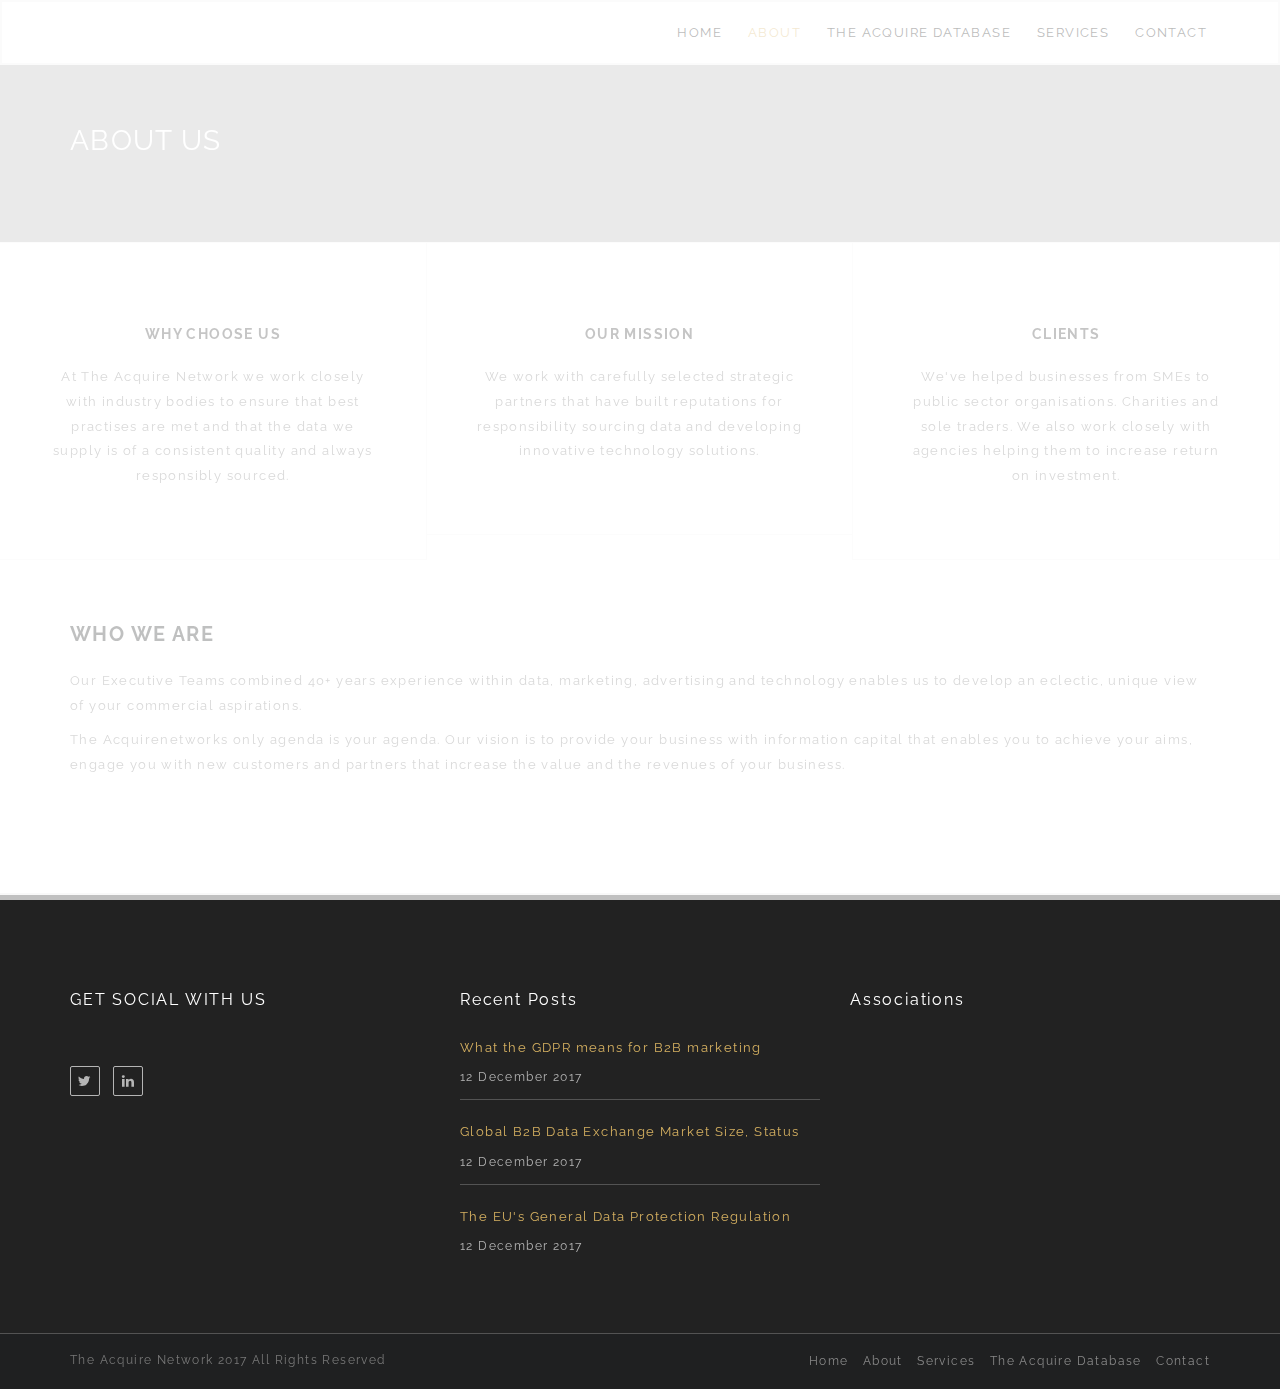
==== commit 7621b049: "Update about.html" ====
--- a/about.html
+++ b/about.html
@@ -13,7 +13,7 @@
   <title>The Acquire Network - About</title>
 
   <!-- Fav Icon -->
-  <link rel="shortcut icon" href="assets/images/favicon.ico">
+  <link rel="shortcut icon" href="images/favicon.ico">
 
   <!-- Custom Google fonts -->
   <link href='http://fonts.googleapis.com/css?family=Raleway:400,500,300,700' rel='stylesheet' type='text/css'>
@@ -52,7 +52,7 @@
   <link rel="stylesheet" href="css/superslides.css">
 
   <!-- Vegas Slideshow -->
-  <link rel="stylesheet" href="assets/css/vegas.min.css">
+  <link rel="stylesheet" href="css/vegas.min.css">
 
   <!-- Morphext CSS Style -->
   <link rel="stylesheet" href="css/morphext.css">
@@ -299,32 +299,32 @@
   <!-- End footer -->
 
   <!-- JS libraries and scripts -->
-  <script src="assets/js/jquery-1.11.3.min.js"></script>
-  <script src="assets/js/bootstrap.min.js"></script>
-  <script src="assets/js/bootstrap-hover-dropdown.min.js"></script>
-  <script src="assets/js/jquery.smoothscroll.js"></script>
-  <script src="assets/js/jquery.easing.1.3.js"></script>
-  <script src="assets/js/jquery.stellar.min.js"></script>
-  <script src="assets/js/jquery.countTo.js"></script>
-  <script src="assets/js/jquery.waypoints.js"></script>
-  <script src="assets/js/jquery.imagesloaded.min.js"></script>
-  <script src="assets/js/jquery.appear.min.js"></script>
-  <script src="assets/js/jquery.bxslider.min.js"></script>
-  <script src="assets/js/jquery.isotope.js"></script>
-  <script src="assets/js/jquery.placeholder.js"></script>
-  <script src="assets/js/jquery.ajaxchimp.min.js"></script>
-  <script src="assets/js/jquery.fitvids.js"></script>
-  <script src="assets/js/jquery.magnific-popup.min.js"></script>
-  <script src="assets/js/jquery.mb.YTPlayer.min.js"></script>
-  <script src="assets/js/jquery.owl.carousel.min.js"></script>
-  <script src="assets/js/jquery.superslides.min.js"></script>
-  <script src="assets/js/jquery.burger-menu.js"></script>
-  <script src="assets/js/burger-menu-scroll.js"></script>
-  <script src="assets/js/vegas.min.js"></script>
-  <script src="assets/js/jquery.morphext.min.js"></script>
+  <script src="js/jquery-1.11.3.min.js"></script>
+  <script src="js/bootstrap.min.js"></script>
+  <script src="js/bootstrap-hover-dropdown.min.js"></script>
+  <script src="js/jquery.smoothscroll.js"></script>
+  <script src="js/jquery.easing.1.3.js"></script>
+  <script src="js/jquery.stellar.min.js"></script>
+  <script src="js/jquery.countTo.js"></script>
+  <script src="js/jquery.waypoints.js"></script>
+  <script src="js/jquery.imagesloaded.min.js"></script>
+  <script src="js/jquery.appear.min.js"></script>
+  <script src="js/jquery.bxslider.min.js"></script>
+  <script src="js/jquery.isotope.js"></script>
+  <script src="js/jquery.placeholder.js"></script>
+  <script src="js/jquery.ajaxchimp.min.js"></script>
+  <script src="js/jquery.fitvids.js"></script>
+  <script src="js/jquery.magnific-popup.min.js"></script>
+  <script src="js/jquery.mb.YTPlayer.min.js"></script>
+  <script src="js/jquery.owl.carousel.min.js"></script>
+  <script src="js/jquery.superslides.min.js"></script>
+  <script src="js/jquery.burger-menu.js"></script>
+  <script src="js/burger-menu-scroll.js"></script>
+  <script src="js/vegas.min.js"></script>
+  <script src="js/jquery.morphext.min.js"></script>
   <script src="http://maps.google.com/maps/api/js?sensor=false"></script>
-  <script src="assets/js/jquery.gmaps.js"></script>
-  <script src="assets/js/main.js"></script>
+  <script src="js/jquery.gmaps.js"></script>
+  <script src="js/main.js"></script>
 
 </body>
 </html>
--- a/css/vegas.min.css
+++ b/css/vegas.min.css
@@ -0,0 +1 @@
+.vegas-overlay,.vegas-slide,.vegas-slide-inner,.vegas-timer,.vegas-wrapper{position:absolute;top:0;left:0;bottom:0;right:0;overflow:hidden;border:none;padding:0;margin:0}.vegas-overlay{opacity:.5;background:url(overlays/02.png) center center}.vegas-timer{top:auto;bottom:0;height:2px}.vegas-timer-progress{width:0;height:100%;background:#fff;-webkit-transition:width ease-out;transition:width ease-out}.vegas-timer-running .vegas-timer-progress{width:100%}.vegas-slide,.vegas-slide-inner{margin:0;padding:0;background:center center no-repeat;-webkit-transform:translateZ(0);transform:translateZ(0)}body .vegas-container{overflow:hidden!important;position:relative}.vegas-video{min-width:100%;min-height:100%;width:auto;height:auto}body.vegas-container{overflow:auto;position:static;z-index:-2}body.vegas-container>.vegas-overlay,body.vegas-container>.vegas-slide,body.vegas-container>.vegas-timer{position:fixed;z-index:-1}:root body.vegas-container>.vegas-overlay,:root body.vegas-container>.vegas-slide,_::full-page-media,_:future{bottom:-76px}.vegas-transition-fade,.vegas-transition-fade2{opacity:0}.vegas-transition-fade-in,.vegas-transition-fade2-in{opacity:1}.vegas-transition-fade2-out{opacity:0}.vegas-transition-blur,.vegas-transition-blur2{opacity:0;-webkit-filter:blur(32px);filter:blur(32px)}.vegas-transition-blur-in,.vegas-transition-blur2-in{opacity:1;-webkit-filter:blur(0);filter:blur(0)}.vegas-transition-blur2-out{opacity:0}.vegas-transition-flash,.vegas-transition-flash2{opacity:0;-webkit-filter:brightness(25);filter:brightness(25)}.vegas-transition-flash-in,.vegas-transition-flash2-in{opacity:1;-webkit-filter:brightness(1);filter:brightness(1)}.vegas-transition-flash2-out{opacity:0;-webkit-filter:brightness(25);filter:brightness(25)}.vegas-transition-negative,.vegas-transition-negative2{opacity:0;-webkit-filter:invert(100%);filter:invert(100%)}.vegas-transition-negative-in,.vegas-transition-negative2-in{opacity:1;-webkit-filter:invert(0);filter:invert(0)}.vegas-transition-negative2-out{opacity:0;-webkit-filter:invert(100%);filter:invert(100%)}.vegas-transition-burn,.vegas-transition-burn2{opacity:0;-webkit-filter:contrast(1000%) saturate(1000%);filter:contrast(1000%) saturate(1000%)}.vegas-transition-burn-in,.vegas-transition-burn2-in{opacity:1;-webkit-filter:contrast(100%) saturate(100%);filter:contrast(100%) saturate(100%)}.vegas-transition-burn2-out{opacity:0;-webkit-filter:contrast(1000%) saturate(1000%);filter:contrast(1000%) saturate(1000%)}.vegas-transition-slideLeft,.vegas-transition-slideLeft2{-webkit-transform:translateX(100%);transform:translateX(100%)}.vegas-transition-slideLeft-in,.vegas-transition-slideLeft2-in{-webkit-transform:translateX(0);transform:translateX(0)}.vegas-transition-slideLeft2-out,.vegas-transition-slideRight,.vegas-transition-slideRight2{-webkit-transform:translateX(-100%);transform:translateX(-100%)}.vegas-transition-slideRight-in,.vegas-transition-slideRight2-in{-webkit-transform:translateX(0);transform:translateX(0)}.vegas-transition-slideRight2-out{-webkit-transform:translateX(100%);transform:translateX(100%)}.vegas-transition-slideUp,.vegas-transition-slideUp2{-webkit-transform:translateY(100%);transform:translateY(100%)}.vegas-transition-slideUp-in,.vegas-transition-slideUp2-in{-webkit-transform:translateY(0);transform:translateY(0)}.vegas-transition-slideDown,.vegas-transition-slideDown2,.vegas-transition-slideUp2-out{-webkit-transform:translateY(-100%);transform:translateY(-100%)}.vegas-transition-slideDown-in,.vegas-transition-slideDown2-in{-webkit-transform:translateY(0);transform:translateY(0)}.vegas-transition-slideDown2-out{-webkit-transform:translateY(100%);transform:translateY(100%)}.vegas-transition-zoomIn,.vegas-transition-zoomIn2{-webkit-transform:scale(0);transform:scale(0);opacity:0}.vegas-transition-zoomIn-in,.vegas-transition-zoomIn2-in{-webkit-transform:scale(1);transform:scale(1);opacity:1}.vegas-transition-zoomIn2-out,.vegas-transition-zoomOut,.vegas-transition-zoomOut2{-webkit-transform:scale(2);transform:scale(2);opacity:0}.vegas-transition-zoomOut-in,.vegas-transition-zoomOut2-in{-webkit-transform:scale(1);transform:scale(1);opacity:1}.vegas-transition-zoomOut2-out{-webkit-transform:scale(0);transform:scale(0);opacity:0}.vegas-transition-swirlLeft,.vegas-transition-swirlLeft2{-webkit-transform:scale(2) rotate(35deg);transform:scale(2) rotate(35deg);opacity:0}.vegas-transition-swirlLeft-in,.vegas-transition-swirlLeft2-in{-webkit-transform:scale(1) rotate(0);transform:scale(1) rotate(0);opacity:1}.vegas-transition-swirlLeft2-out,.vegas-transition-swirlRight,.vegas-transition-swirlRight2{-webkit-transform:scale(2) rotate(-35deg);transform:scale(2) rotate(-35deg);opacity:0}.vegas-transition-swirlRight-in,.vegas-transition-swirlRight2-in{-webkit-transform:scale(1) rotate(0);transform:scale(1) rotate(0);opacity:1}.vegas-transition-swirlRight2-out{-webkit-transform:scale(2) rotate(35deg);transform:scale(2) rotate(35deg);opacity:0}.vegas-animation-kenburns{-webkit-animation:kenburns ease-out;animation:kenburns ease-out}@-webkit-keyframes kenburns{0%{-webkit-transform:scale(1.5);transform:scale(1.5)}100%{-webkit-transform:scale(1);transform:scale(1)}}@keyframes kenburns{0%{-webkit-transform:scale(1.5);transform:scale(1.5)}100%{-webkit-transform:scale(1);transform:scale(1)}}.vegas-animation-kenburnsUp{-webkit-animation:kenburnsUp ease-out;animation:kenburnsUp ease-out}@-webkit-keyframes kenburnsUp{0%{-webkit-transform:scale(1.5) translate(0,10%);transform:scale(1.5) translate(0,10%)}100%{-webkit-transform:scale(1) translate(0,0);transform:scale(1) translate(0,0)}}@keyframes kenburnsUp{0%{-webkit-transform:scale(1.5) translate(0,10%);transform:scale(1.5) translate(0,10%)}100%{-webkit-transform:scale(1) translate(0,0);transform:scale(1) translate(0,0)}}.vegas-animation-kenburnsDown{-webkit-animation:kenburnsDown ease-out;animation:kenburnsDown ease-out}@-webkit-keyframes kenburnsDown{0%{-webkit-transform:scale(1.5) translate(0,-10%);transform:scale(1.5) translate(0,-10%)}100%{-webkit-transform:scale(1) translate(0,0);transform:scale(1) translate(0,0)}}@keyframes kenburnsDown{0%{-webkit-transform:scale(1.5) translate(0,-10%);transform:scale(1.5) translate(0,-10%)}100%{-webkit-transform:scale(1) translate(0,0);transform:scale(1) translate(0,0)}}.vegas-animation-kenburnsLeft{-webkit-animation:kenburnsLeft ease-out;animation:kenburnsLeft ease-out}@-webkit-keyframes kenburnsLeft{0%{-webkit-transform:scale(1.5) translate(10%,0);transform:scale(1.5) translate(10%,0)}100%{-webkit-transform:scale(1) translate(0,0);transform:scale(1) translate(0,0)}}@keyframes kenburnsLeft{0%{-webkit-transform:scale(1.5) translate(10%,0);transform:scale(1.5) translate(10%,0)}100%{-webkit-transform:scale(1) translate(0,0);transform:scale(1) translate(0,0)}}.vegas-animation-kenburnsRight{-webkit-animation:kenburnsRight ease-out;animation:kenburnsRight ease-out}@-webkit-keyframes kenburnsRight{0%{-webkit-transform:scale(1.5) translate(-10%,0);transform:scale(1.5) translate(-10%,0)}100%{-webkit-transform:scale(1) translate(0,0);transform:scale(1) translate(0,0)}}@keyframes kenburnsRight{0%{-webkit-transform:scale(1.5) translate(-10%,0);transform:scale(1.5) translate(-10%,0)}100%{-webkit-transform:scale(1) translate(0,0);transform:scale(1) translate(0,0)}}.vegas-animation-kenburnsUpLeft{-webkit-animation:kenburnsUpLeft ease-out;animation:kenburnsUpLeft ease-out}@-webkit-keyframes kenburnsUpLeft{0%{-webkit-transform:scale(1.5) translate(10%,10%);transform:scale(1.5) translate(10%,10%)}100%{-webkit-transform:scale(1) translate(0,0);transform:scale(1) translate(0,0)}}@keyframes kenburnsUpLeft{0%{-webkit-transform:scale(1.5) translate(10%,10%);transform:scale(1.5) translate(10%,10%)}100%{-webkit-transform:scale(1) translate(0,0);transform:scale(1) translate(0,0)}}.vegas-animation-kenburnsUpRight{-webkit-animation:kenburnsUpRight ease-out;animation:kenburnsUpRight ease-out}@-webkit-keyframes kenburnsUpRight{0%{-webkit-transform:scale(1.5) translate(-10%,10%);transform:scale(1.5) translate(-10%,10%)}100%{-webkit-transform:scale(1) translate(0,0);transform:scale(1) translate(0,0)}}@keyframes kenburnsUpRight{0%{-webkit-transform:scale(1.5) translate(-10%,10%);transform:scale(1.5) translate(-10%,10%)}100%{-webkit-transform:scale(1) translate(0,0);transform:scale(1) translate(0,0)}}.vegas-animation-kenburnsDownLeft{-webkit-animation:kenburnsDownLeft ease-out;animation:kenburnsDownLeft ease-out}@-webkit-keyframes kenburnsDownLeft{0%{-webkit-transform:scale(1.5) translate(10%,-10%);transform:scale(1.5) translate(10%,-10%)}100%{-webkit-transform:scale(1) translate(0,0);transform:scale(1) translate(0,0)}}@keyframes kenburnsDownLeft{0%{-webkit-transform:scale(1.5) translate(10%,-10%);transform:scale(1.5) translate(10%,-10%)}100%{-webkit-transform:scale(1) translate(0,0);transform:scale(1) translate(0,0)}}.vegas-animation-kenburnsDownRight{-webkit-animation:kenburnsDownRight ease-out;animation:kenburnsDownRight ease-out}@-webkit-keyframes kenburnsDownRight{0%{-webkit-transform:scale(1.5) translate(-10%,-10%);transform:scale(1.5) translate(-10%,-10%)}100%{-webkit-transform:scale(1) translate(0,0);transform:scale(1) translate(0,0)}}@keyframes kenburnsDownRight{0%{-webkit-transform:scale(1.5) translate(-10%,-10%);transform:scale(1.5) translate(-10%,-10%)}100%{-webkit-transform:scale(1) translate(0,0);transform:scale(1) translate(0,0)}}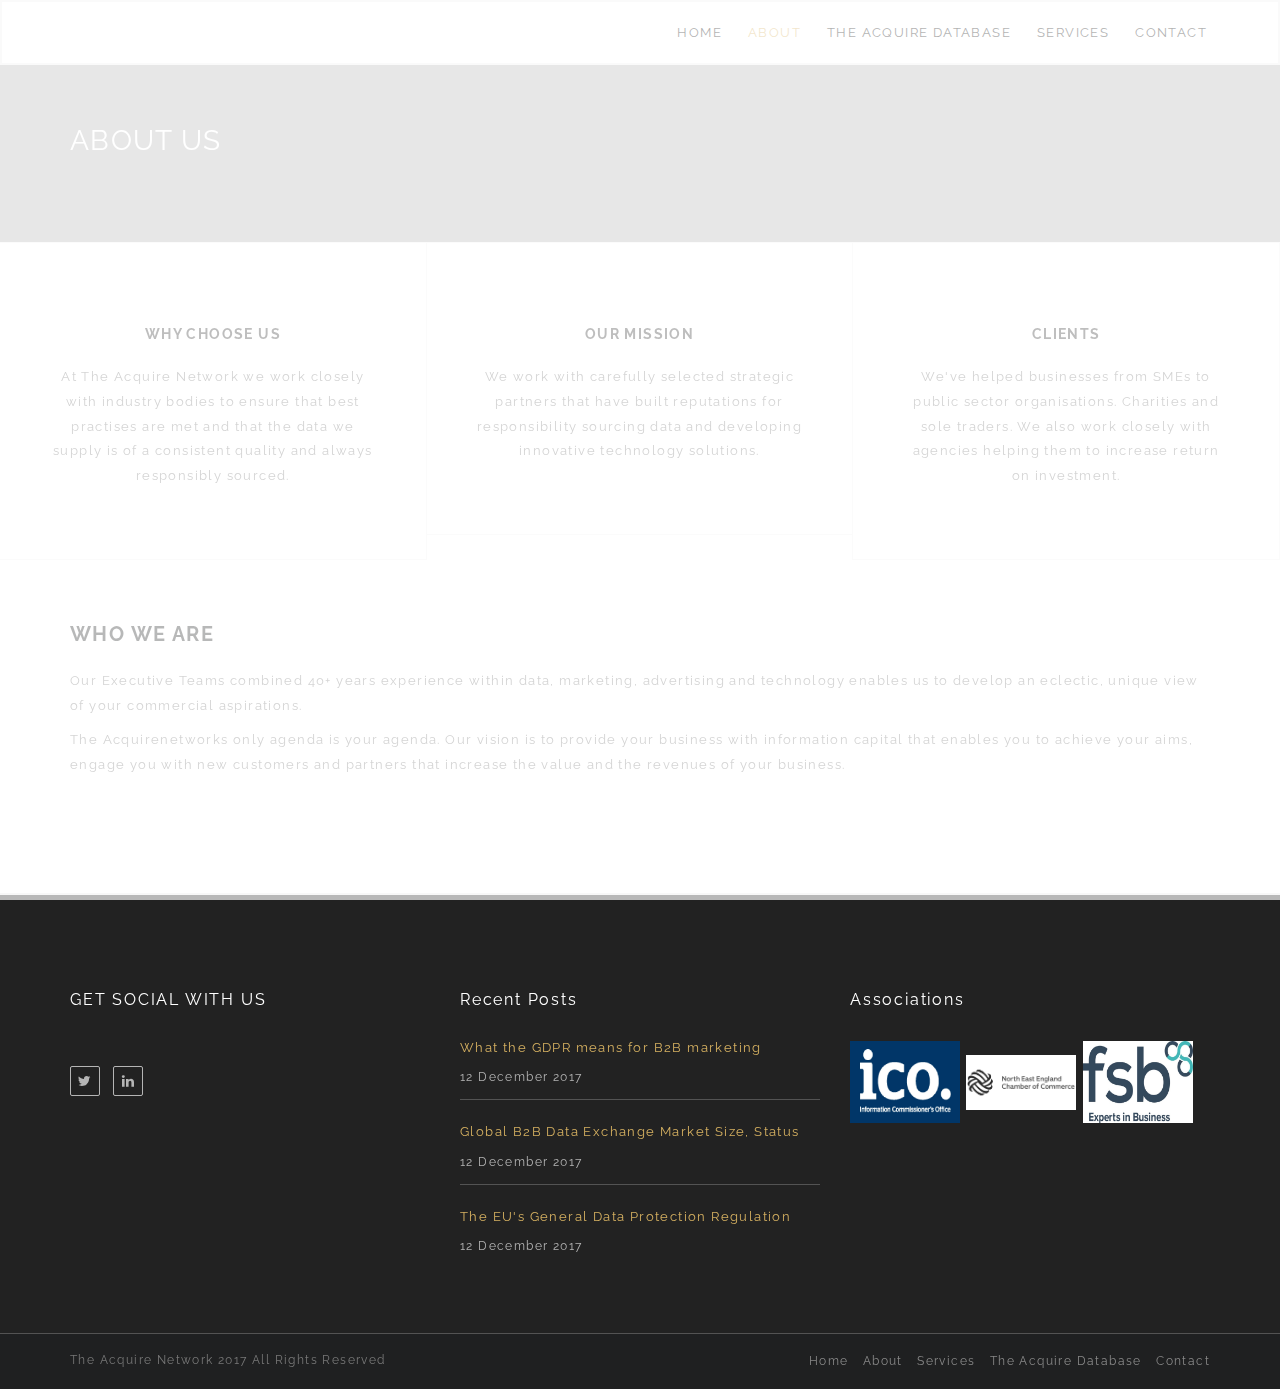
==== commit d2cd06f5: "Update about.html" ====
--- a/about.html
+++ b/about.html
@@ -266,9 +266,9 @@
             <div class="widget footer-widget more-works-widget">
               <h4>Associations</h4>
               <ul>
-                <li><a class="zoom" href="assets/images/portfolio/03.jpg"><img src="assets/images/portfolio/03.jpg" alt=""></a></li>
-                <li><a class="zoom" href="assets/images/portfolio/02.jpg"><img src="assets/images/portfolio/02.jpg" alt=""></a></li>
-                <li><a class="zoom" href="assets/images/portfolio/01.jpg"><img src="assets/images/portfolio/01.jpg" alt=""></a></li>
+                <li><a class="zoom" href="assets/images/portfolio/03.jpg"><img src="images/portfolio/03.jpg" alt=""></a></li>
+                <li><a class="zoom" href="assets/images/portfolio/02.jpg"><img src="images/portfolio/02.jpg" alt=""></a></li>
+                <li><a class="zoom" href="assets/images/portfolio/01.jpg"><img src="images/portfolio/01.jpg" alt=""></a></li>
               </ul>
             </div>              
           </div> <!-- end col-md-3 -->
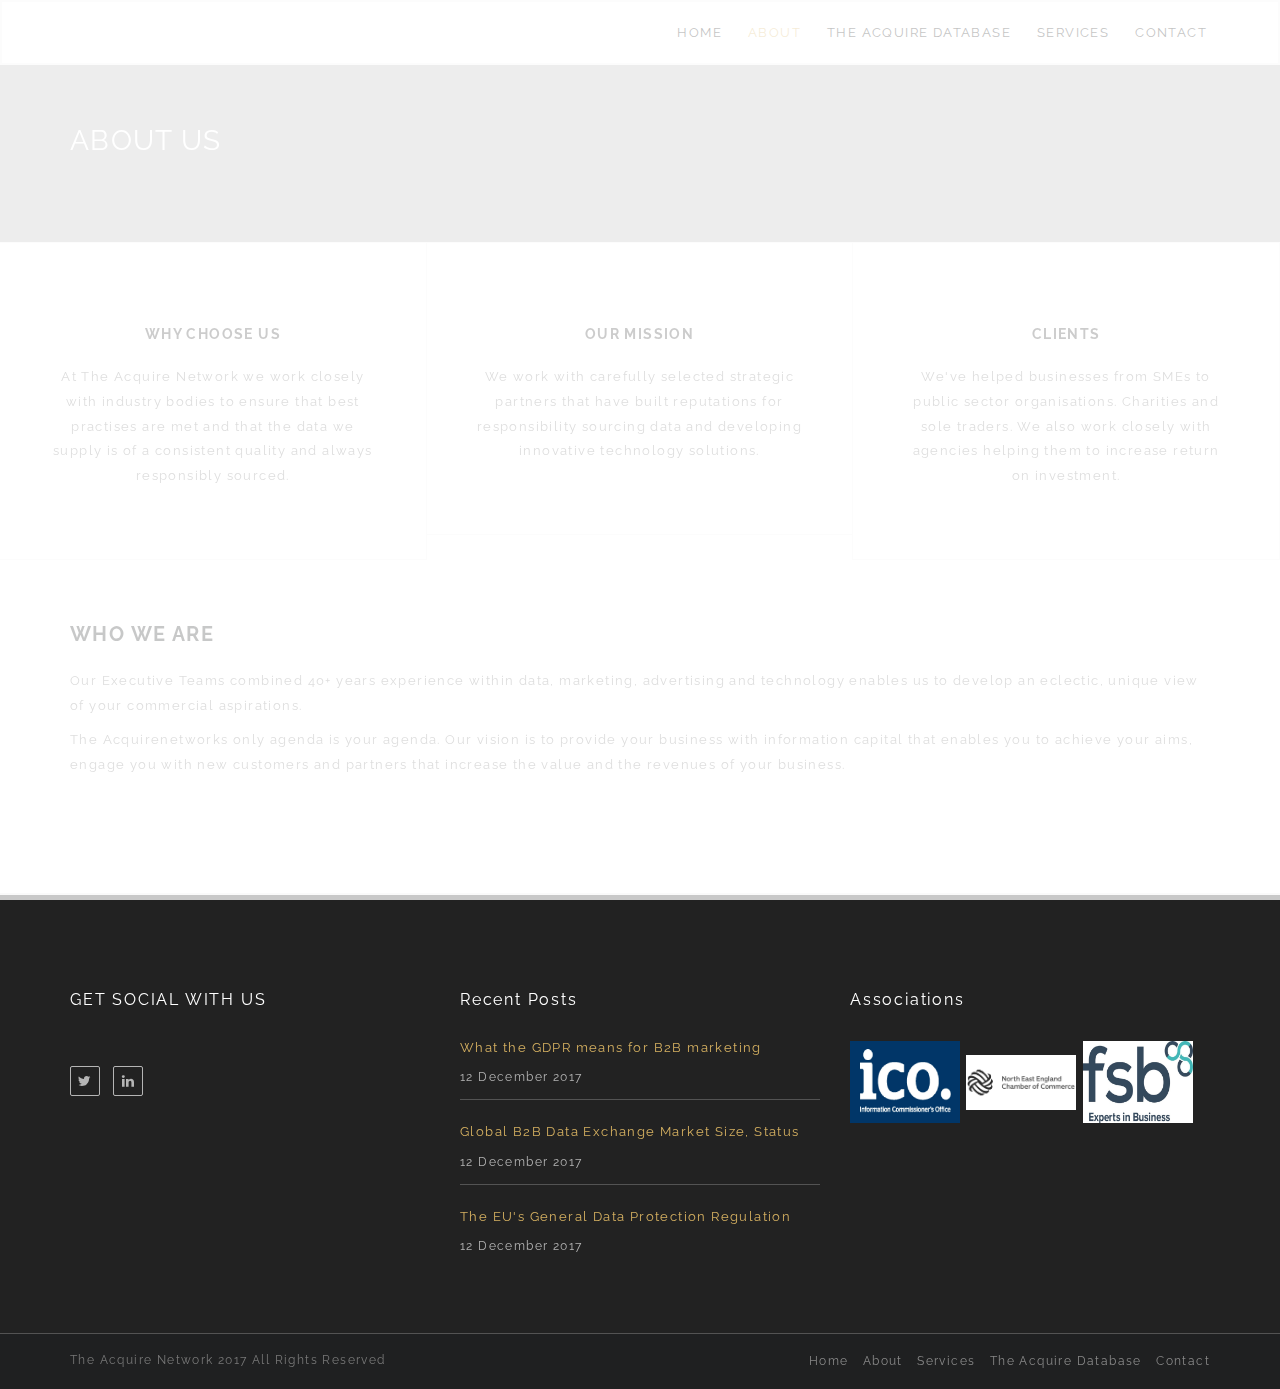
==== commit 11cbe09b: "Update about.html" ====
--- a/about.html
+++ b/about.html
@@ -266,9 +266,9 @@
             <div class="widget footer-widget more-works-widget">
               <h4>Associations</h4>
               <ul>
-                <li><a class="zoom" href="assets/images/portfolio/03.jpg"><img src="images/portfolio/03.jpg" alt=""></a></li>
-                <li><a class="zoom" href="assets/images/portfolio/02.jpg"><img src="images/portfolio/02.jpg" alt=""></a></li>
-                <li><a class="zoom" href="assets/images/portfolio/01.jpg"><img src="images/portfolio/01.jpg" alt=""></a></li>
+                <li><a class="zoom" href="images/portfolio/03.jpg"><img src="images/portfolio/03.jpg" alt=""></a></li>
+                <li><a class="zoom" href="images/portfolio/02.jpg"><img src="images/portfolio/02.jpg" alt=""></a></li>
+                <li><a class="zoom" href="images/portfolio/01.jpg"><img src="images/portfolio/01.jpg" alt=""></a></li>
               </ul>
             </div>              
           </div> <!-- end col-md-3 -->
